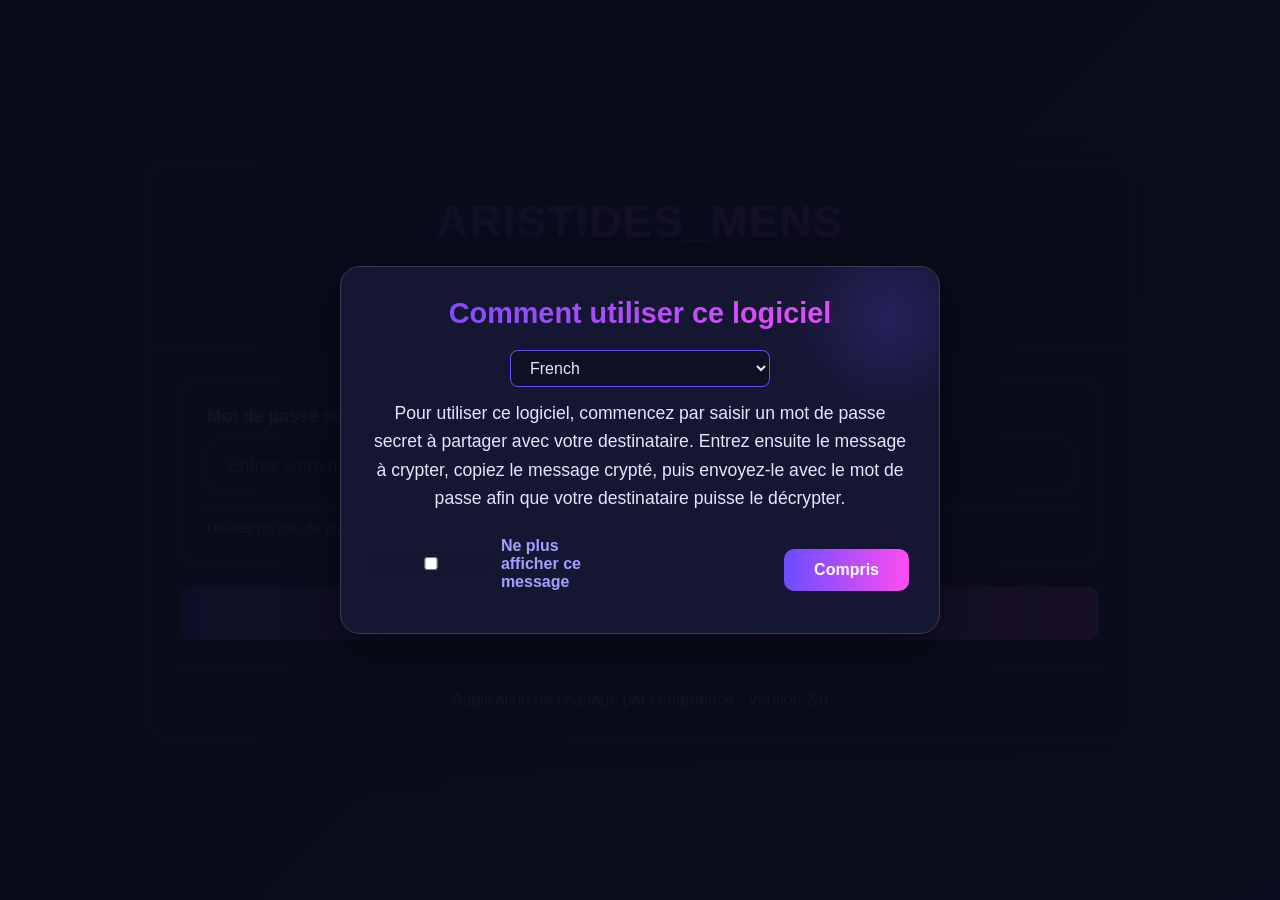
==== index.html @ c9a5294e "Update index.html" ====
<!DOCTYPE html>
<html lang="fr">
<head>
<meta charset="UTF-8"/>
<meta name="viewport" content="width=device-width, initial-scale=1.0"/>
<title>Crypto Congruence - Aristides Mens</title>
<link rel="stylesheet" href="https://cdnjs.cloudflare.com/ajax/libs/font-awesome/6.4.0/css/all.min.css"/>
<style>
:root{--primary:#0a0c1b;--secondary:#141632;--accent:#6a4dff;--accent-hover:#7d64ff;--accent2:#ff4df2;--accent2-hover:#ff6df4;--text:#e6e6ff;--border:#3a3c5a;--error:#ff4d7a;--success:#4dffb8;--warning:#ffd24d;--card-bg:rgba(20,22,50,0.7)}
*{margin:0;padding:0;box-sizing:border-box;font-family:'Segoe UI',Tahoma,Geneva,Verdana,sans-serif}
body{background:linear-gradient(135deg,#0a0c1b,#1a1c3a,#2a2c5a);min-height:100vh;display:flex;justify-content:center;align-items:center;padding:20px;color:var(--text)}
.container{width:100%;max-width:980px;background:var(--secondary);border-radius:20px;box-shadow:0 15px 35px rgba(0,0,0,0.5);overflow:hidden;border:1px solid var(--border);position:relative}
.container::before{content:'';position:absolute;top:-50%;left:-50%;width:200%;height:200%;background:radial-gradient(circle, rgba(106,77,255,0.1) 0%, transparent 70%);transform:rotate(30deg);z-index:0}
header{background:rgba(10,12,27,0.8);padding:25px;text-align:center;border-bottom:1px solid var(--border);position:relative;z-index:1;backdrop-filter:blur(5px)}
h1{font-size:2.8rem;letter-spacing:1px;font-weight:700;padding:10px 0;background:linear-gradient(90deg,var(--accent),var(--accent2));-webkit-background-clip:text;-webkit-text-fill-color:transparent;text-shadow:0 0 20px rgba(106,77,255,0.3)}
.language-container{margin:15px auto;text-align:center}
.lang-select{background:rgba(10,12,27,0.6);color:var(--text);border:1px solid var(--accent);border-radius:8px;padding:8px 15px;font-size:1rem;cursor:pointer;outline:none;transition:all 0.3s ease;width:260px}
.lang-select:hover{border-color:var(--accent2);box-shadow:0 0 10px rgba(255,77,242,0.3)}
.main-content{padding:30px;position:relative;z-index:1}
.card{background:var(--card-bg);border-radius:16px;padding:25px;margin-bottom:25px;border:1px solid var(--border);backdrop-filter:blur(5px);box-shadow:0 8px 20px rgba(0,0,0,0.2)}
label{display:block;margin-bottom:12px;font-weight:600;color:#a0a0ff;font-size:1.1rem}
input,textarea{width:100%;padding:16px 20px;border-radius:12px;border:1px solid var(--border);background:rgba(10,12,27,0.6);color:var(--text);font-size:1.1rem;outline:none;transition:all 0.3s ease;backdrop-filter:blur(5px)}
input:focus,textarea:focus{border-color:var(--accent);box-shadow:0 0 0 3px rgba(106,77,255,0.3)}
.btn{display:inline-block;padding:16px 32px;border:none;border-radius:12px;color:white;font-size:1.1rem;font-weight:600;cursor:pointer;transition:all 0.3s ease;text-align:center;text-decoration:none;position:relative;overflow:hidden;z-index:1;outline:none !important}
.btn::before{content:'';position:absolute;top:0;left:0;width:100%;height:100%;background:linear-gradient(90deg,var(--accent),var(--accent2));z-index:-1;transition:all 0.4s ease}
.btn:hover{transform:translateY(-3px);box-shadow:0 10px 25px rgba(106,77,255,0.4)}
.btn:active,.btn:focus{transform:translateY(0)}
.btn-block{display:block;width:100%}
.btn-secondary{background:transparent;border:1px solid var(--border);color:#a0a0ff}
.btn-secondary::before{background:rgba(20,22,50,0.8)}
.btn-secondary:hover{border-color:var(--accent2);box-shadow:0 10px 25px rgba(255,77,242,0.3)}
.result-box{background:rgba(10,12,27,0.6);border:1px solid var(--border);border-radius:12px;padding:20px;min-height:140px;color:var(--text);font-size:1.2rem;word-break:break-word;overflow-y:auto;max-height:250px;line-height:1.6;backdrop-filter:blur(5px);box-shadow:inset 0 0 15px rgba(0,0,0,0.2)}
.buttons{display:flex;gap:15px;margin-top:20px;margin-bottom:25px}
.flex-1{flex:1}
.hidden{display:none}
.copy-btn{margin-top:20px;background:transparent;border:1px solid var(--accent2);color:var(--accent2)}
.copy-btn::before{background:rgba(255,77,242,0.1)}
.copy-btn:hover{box-shadow:0 5px 20px rgba(255,77,242,0.3)}
.status{padding:12px;border-radius:8px;margin-top:15px;text-align:center;font-weight:600;background:rgba(10,12,27,0.7);border:1px solid var(--border);backdrop-filter:blur(5px)}
.status.success{border-color:var(--success);color:var(--success)}
.status.error{border-color:var(--error);color:var(--error)}
.modal{position:fixed;top:0;left:0;width:100%;height:100%;background:rgba(10,12,27,0.95);display:flex;justify-content:center;align-items:center;z-index:2000}
.modal-content{background:var(--secondary);width:90%;max-width:600px;border-radius:20px;padding:30px;border:1px solid var(--border);position:relative;overflow:hidden;box-shadow:0 20px 50px rgba(0,0,0,0.5)}
.modal-content::before{content:'';position:absolute;top:-50px;right:-50px;width:200px;height:200px;border-radius:50%;background:radial-gradient(circle,var(--accent),transparent 70%);opacity:0.2}
.modal h2{text-align:center;margin-bottom:20px;font-size:1.8rem;background:linear-gradient(90deg,var(--accent),var(--accent2));-webkit-background-clip:text;-webkit-text-fill-color:transparent}
.modal p{color:var(--text);font-size:1.1rem;line-height:1.6;margin-bottom:25px;text-align:center}
.modal-actions{display:flex;justify-content:space-between;align-items:center}
.dont-show{display:flex;align-items:center;gap:10px;color:#a0a0ff;font-size:1rem}
.modal-ok{padding:12px 30px;background:linear-gradient(90deg,var(--accent),var(--accent2));color:white;border:none;border-radius:10px;font-size:1rem;font-weight:600;cursor:pointer;transition:all 0.3s ease;outline:none !important}
.modal-ok:hover{transform:translateY(-3px);box-shadow:0 10px 25px rgba(106,77,255,0.4)}
.app-info{text-align:center;margin-top:30px;color:#a0a0ff;font-size:1rem;border-top:1px solid var(--border);padding-top:20px}
.crypto-animation{position:absolute;bottom:0;left:0;width:100%;height:100px;background:linear-gradient(transparent, rgba(106,77,255,0.05));z-index:0}
.password-strength{height:6px;border-radius:3px;margin-top:10px;background:var(--border);overflow:hidden}
.password-strength-fill{height:100%;width:0%;transition:width 0.3s ease;background:linear-gradient(90deg,var(--error),var(--warning),var(--success))}
@media (max-width:768px){.buttons{flex-direction:column}h1{font-size:2.2rem}.main-content{padding:20px}.modal-content{padding:20px}}
</style>
</head>
<body>
<div id="instructionModal" class="modal">
<div class="modal-content">
<h2 id="modalTitle">Comment utiliser ce logiciel</h2>
<div style="text-align:center;margin-bottom:12px;">
<select id="modalLangSelect" class="lang-select" aria-label="Language for instructions"></select>
</div>
<p id="modalText">Pour utiliser ce logiciel, commencez par saisir un mot de passe secret à partager avec votre destinataire. Entrez ensuite le message à crypter, copiez le message crypté, puis envoyez-le avec le mot de passe afin que votre destinataire puisse le décrypter.</p>
<div class="modal-actions">
<label class="dont-show">
<input type="checkbox" id="dontShowAgain"/>
<span id="dontShowLabel">Ne plus afficher ce message</span>
</label>
<button class="modal-ok" id="modalOk">Compris</button>
</div>
</div>
</div>
<div class="container">
<div class="crypto-animation"></div>
<header>
<h1>ARISTIDES_MENS</h1>
<div class="language-container">
<select id="langSelect" class="lang-select" aria-label="App language"></select>
</div>
</header>
<div id="page1" class="main-content">
<div class="card">
<label for="password" id="passwordLabel">Mot de passe secret</label>
<input type="password" id="password" placeholder="Entrez votre mot de passe ici" autocomplete="off"/>
<div class="password-strength">
<div class="password-strength-fill" id="passwordStrength"></div>
</div>
<div id="passwordHint" style="margin-top:10px;font-size:0.9rem;color:#a0a0ff;">Utilisez un mot de passe avec des lettres pour une sécurité optimale</div>
</div>
<button id="continueBtn" class="btn btn-block">Continuer vers le cryptage</button>
<div class="app-info">
<span id="appInfo">Application de cryptage par congruence - Version 2.0</span>
</div>
</div>
<div id="page2" class="main-content hidden">
<div class="card">
<label for="message" id="messageLabel">Message à crypter/décrypter</label>
<textarea id="message" placeholder="Entrez votre message ici" rows="4"></textarea>
</div>
<div class="buttons">
<button id="encodeBtn" class="btn flex-1">
<i class="fas fa-lock"></i> <span id="encodeLabel">Crypter</span>
</button>
<button id="decodeBtn" class="btn flex-1">
<i class="fas fa-lock-open"></i> <span id="decodeLabel">Décrypter</span>
</button>
</div>
<div class="card">
<label id="resultLabel">Résultat</label>
<div class="result-box" id="result"></div>
<button id="copyBtn" class="btn copy-btn">
<i class="fas fa-copy"></i> <span id="copyLabel">Copier le résultat</span>
</button>
<div id="status" class="status"></div>
</div>
<button id="backBtn" class="btn btn-secondary btn-block">
<i class="fas fa-arrow-left"></i> <span id="backLabel">Retour au mot de passe</span>
</button>
</div>
</div>
<script>
const translations={"fr":{"modalTitle":"Comment utiliser ce logiciel","modalText":"Pour utiliser ce logiciel, commencez par saisir un mot de passe secret à partager avec votre destinataire. Entrez ensuite le message à crypter, copiez le message crypté, puis envoyez-le avec le mot de passe afin que votre destinataire puisse le décrypter.","dontShowLabel":"Ne plus afficher ce message","passwordLabel":"Mot de passe secret","passwordPlaceholder":"Entrez votre mot de passe ici","continueBtn":"Continuer vers le cryptage","appInfo":"Application de cryptage par congruence - Version 2.0","messageLabel":"Message à crypter/décrypter","messagePlaceholder":"Entrez votre message ici","resultLabel":"Résultat","copyLabel":"Copier le résultat","encodeLabel":"Crypter","decodeLabel":"Décrypter","backLabel":"Retour au mot de passe","statusCopied":"Texte copié avec succès!","statusEncoded":"Message crypté avec succès!","statusDecoded":"Message décrypté avec succès!","statusPasswordRequired":"Veuillez entrer un mot de passe","statusMessageRequired":"Veuillez entrer un message","passwordHint":"Utilisez un mot de passe avec des lettres pour une sécurité optimale"},"en":{"modalTitle":"How to use this software","modalText":"To use this software, start by entering a secret password to share with your recipient. Then enter the message to encrypt, copy the encrypted message, and send it with the password so your recipient can decrypt it.","dontShowLabel":"Don't show this message again","passwordLabel":"Secret password","passwordPlaceholder":"Enter your password here","continueBtn":"Continue to encryption","appInfo":"Congruence encryption application - Version 2.0","messageLabel":"Message to encrypt/decrypt","messagePlaceholder":"Enter your message here","resultLabel":"Result","copyLabel":"Copy result","encodeLabel":"Encrypt","decodeLabel":"Decrypt","backLabel":"Back to password","statusCopied":"Text copied successfully!","statusEncoded":"Message encrypted successfully!","statusDecoded":"Message decrypted successfully!","statusPasswordRequired":"Please enter a password","statusMessageRequired":"Please enter a message","passwordHint":"Use a password with letters for optimal security"},"es":{"modalTitle":"Cómo utilizar este software","modalText":"Para usar este software, comience ingresando una contraseña secreta para compartir con su destinatario. Luego ingrese el mensaje a encriptar, copie el mensaje encriptado y envíelo con la contraseña para que su destinatario pueda desencriptarlo.","dontShowLabel":"No mostrar este mensaje nuevamente","passwordLabel":"Contraseña secreta","passwordPlaceholder":"Ingrese su contraseña aquí","continueBtn":"Continuar al cifrado","appInfo":"Aplicación de cifrado por congruencia - Versión 2.0","messageLabel":"Mensaje para cifrar/descifrar","messagePlaceholder":"Ingrese su mensaje aquí","resultLabel":"Resultado","copyLabel":"Copiar resultado","encodeLabel":"Cifrar","decodeLabel":"Descifrar","backLabel":"Volver a la contraseña","statusCopied":"¡Texto copiado con éxito!","statusEncoded":"¡Mensaje cifrado con éxito!","statusDecoded":"¡Mensaje descifrado con éxito!","statusPasswordRequired":"Por favor ingrese una contraseña","statusMessageRequired":"Por favor ingrese un mensaje","passwordHint":"Use una contraseña con letras para una seguridad óptima"},"de":{"modalTitle":"So verwenden Sie diese Software","modalText":"Um diese Software zu verwenden, geben Sie zunächst ein geheimes Passwort ein, das Sie mit Ihrem Empfänger teilen können. Geben Sie dann die zu verschlüsselnde Nachricht ein, kopieren Sie die verschlüsselte Nachricht und senden Sie sie mit dem Passwort, damit Ihr Empfänger sie entschlüsseln kann.","dontShowLabel":"Diese Nachricht nicht mehr anzeigen","passwordLabel":"Geheimes Passwort","passwordPlaceholder":"Geben Sie hier Ihr Passwort ein","continueBtn":"Zur Verschlüsselung fortfahren","appInfo":"Kongruenz-Verschlüsselungsanwendung - Version 2.0","messageLabel":"Zu verschlüsselnde/entschlüsselnde Nachricht","messagePlaceholder":"Geben Sie hier Ihre Nachricht ein","resultLabel":"Ergebnis","copyLabel":"Ergebnis kopieren","encodeLabel":"Verschlüsseln","decodeLabel":"Entschlüsseln","backLabel":"Zurück zum Passwort","statusCopied":"Text erfolgreich kopiert!","statusEncoded":"Nachricht erfolgreich verschlüsselt!","statusDecoded":"Nachricht erfolgreich entschlüsselt!","statusPasswordRequired":"Bitte geben Sie ein Passwort ein","statusMessageRequired":"Bitte geben Sie eine Nachricht ein","passwordHint":"Verwenden Sie ein Passwort mit Buchstaben für optimale Sicherheit"},"it":{"modalTitle":"Come utilizzare questo software","modalText":"Per utilizzare questo software, inizia inserendo una password segreta da condividere con il tuo destinatario. Quindi inserisci il messaggio da crittografare, copia il messaggio crittografato e invialo con la password in modo che il tuo destinatario possa decrittografarlo.","dontShowLabel":"Non mostrare più questo messaggio","passwordLabel":"Password segreta","passwordPlaceholder":"Inserisci la tua password qui","continueBtn":"Continua alla crittografia","appInfo":"Applicazione di crittografia per congruenza - Versione 2.0","messageLabel":"Messaggio da crittografare/decrittografare","messagePlaceholder":"Inserisci il tuo messaggio aquí","resultLabel":"Risultato","copyLabel":"Copia risultato","encodeLabel":"Crittografa","decodeLabel":"Decrittografa","backLabel":"Torna alla password","statusCopied":"Testo copiato con successo!","statusEncoded":"Messaggio crittografato con successo!","statusDecoded":"Messaggio decrittografato con successo!","statusPasswordRequired":"Si prega di inserire una password","statusMessageRequired":"Si prega di inserire un messaggio","passwordHint":"Utilizza una password con lettere per una sicurezza ottimale"},"pt":{"modalTitle":"Como usar este software","modalText":"Para usar este software, comece inserindo uma senha secreta para compartilhar com seu destinatário. Em seguida, insira a mensagem a ser criptografada, copie a mensagem criptografada e envie-a com a senha para que seu destinatário possa descriptografá-la.","dontShowLabel":"Não mostrar esta mensagem novamente","passwordLabel":"Senha secreta","passwordPlaceholder":"Digite sua senha aqui","continueBtn":"Continuar para criptografia","appInfo":"Aplicativo de criptografia por congruência - Versão 2.0","messageLabel":"Mensagem para criptografar/descriptografar","messagePlaceholder":"Digite sua mensagem aqui","resultLabel":"Resultado","copyLabel":"Copiar resultado","encodeLabel":"Criptografar","decodeLabel":"Descriptografar","backLabel":"Voltar à senha","statusCopied":"Texto copiado com sucesso!","statusEncoded":"Mensagem criptografada com sucesso!","statusDecoded":"Mensagem descriptografada com sucesso!","statusPasswordRequired":"Por favor, insira uma senha","statusMessageRequired":"Por favor, digite uma mensagem","passwordHint":"Use uma senha com letras para segurança ideal"},"ru":{"modalTitle":"Как использовать это программное обеспечение","modalText":"Чтобы использовать это программное обеспечение, начните с ввода секретного пароля, которым вы поделитесь с получателем. Затем введите сообщение для шифрования, скопируйте зашифрованное сообщение и отправьте его с паролем, чтобы получатель мог его расшифровать.","dontShowLabel":"Не показывать это сообщение снова","passwordLabel":"Секретный пароль","passwordPlaceholder":"Введите ваш пароль здесь","continueBtn":"Перейти к шифрованию","appInfo":"Приложение для шифрования по конгруэнтности - Версия 2.0","messageLabel":"Сообщение для шифрования/дешифрования","messagePlaceholder":"Введите ваше сообщение здесь","resultLabel":"Результат","copyLabel":"Копировать результат","encodeLabel":"Зашифровать","decodeLabel":"Расшифровать","backLabel":"Вернуться к паролю","statusCopied":"Текст успешно скопирован!","statusEncoded":"Сообщение успешно зашифровано!","statusDecoded":"Сообщение успешно расшифровано!","statusPasswordRequired":"Пожалуйста, введите пароль","statusMessageRequired":"Пожалуйста, введите сообщение","passwordHint":"Используйте пароль с буквами для оптимальной безопасности"},"zh":{"modalTitle":"如何使用此软件","modalText":"要使用此软件，请首先输入要与收件人共享的密码。然后输入要加密的消息，复制加密的消息，并将其与密码一起发送，以便收件人可以解密它。","dontShowLabel":"不再显示此消息","passwordLabel":"秘密密码","passwordPlaceholder":"在此输入您的密码","continueBtn":"继续加密","appInfo":"同余加密应用程序 - 版本 2.0","messageLabel":"要加密/解密的消息","messagePlaceholder":"在此输入您的消息","resultLabel":"结果","copyLabel":"复制结果","encodeLabel":"加密","decodeLabel":"解密","backLabel":"返回密码","statusCopied":"文本复制成功！","statusEncoded":"消息加密成功！","statusDecoded":"消息解密成功！","statusPasswordRequired":"请输入密码","statusMessageRequired":"请输入消息","passwordHint":"使用带字母的密码以获得最佳安全性"},"ja":{"modalTitle":"ソフトウェアの使用方法","modalText":"このソフトウェアを使用するには、まず受信者と共有する秘密のパスワードを入力します。次に、暗号化するメッセージを入力し、暗号化されたメッセージをコピーして、受信者が復号できるようにパスワードと一緒に送信します。","dontShowLabel":"このメッセージを再表示しない","passwordLabel":"秘密のパスワード","passwordPlaceholder":"ここにパスワードを入力してください","continueBtn":"暗号化に進む","appInfo":"合同暗号化アプリケーション - バージョン 2.0","messageLabel":"暗号化/復号するメッセージ","messagePlaceholder":"ここにメッセージを入力してください","resultLabel":"結果","copyLabel":"結果をコピー","encodeLabel":"暗号化","decodeLabel":"復号","backLabel":"パスワードに戻る","statusCopied":"テキストが正常にコピーされました！","statusEncoded":"メッセージが正常に暗号化されました！","statusDecoded":"メッセージが正常に復号されました！","statusPasswordRequired":"パスワードを入力してください","statusMessageRequired":"メッセージを入力してください","passwordHint":"最適なセキュリティのために文字を含むパスワードを使用してください"},"ar":{"modalTitle":"كيفية استخدام هذا البرنامج","modalText":"لاستخدام هذا البرنامج، ابدأ بإدخال كلمة مرور سرية لمشاركتها مع المستلم. ثم أدخل الرسالة المراد تشفيرها، وانسخ الرسالة المشفرة، وأرسلها مع كلمة المرور حتى يتمكن المستلم من فك تشفيرها.","dontShowLabel":"عدم إظهار هذه الرسالة مرة أخرى","passwordLabel":"كلمة مرور سرية","passwordPlaceholder":"أدخل كلمة المرور هنا","continueBtn":"المتابعة إلى التشفير","appInfo":"تطبيق التشفير بالتطابق - الإصدار 2.0","messageLabel":"رسالة للتشفير/فك التشفير","messagePlaceholder":"أدخل رسالتك هنا","resultLabel":"النتيجة","copyLabel":"نسخ النتيجة","encodeLabel":"تشفير","decodeLabel":"فك التشفير","backLabel":"العودة إلى كلمة المرور","statusCopied":"تم نسخ النص بنجاح!","statusEncoded":"تم تشفير الرسالة بنجاح!","statusDecoded":"تم فك تشفير الرسالة بنجاح!","statusPasswordRequired":"الرجاء إدخال كلمة مرور","statusMessageRequired":"الرجاء إدخال رسالة","passwordHint":"استخدم كلمة مرور تحتوي على أحرف لأفضل أمان"}};
const googleTranslateLanguages=[{"code":"auto","name":"Auto Detect"},{"code":"af","name":"Afrikaans"},{"code":"sq","name":"Albanian"},{"code":"am","name":"Amharic"},{"code":"ar","name":"Arabic"},{"code":"hy","name":"Armenian"},{"code":"az","name":"Azerbaijani"},{"code":"eu","name":"Basque"},{"code":"be","name":"Belarusian"},{"code":"bn","name":"Bengali"},{"code":"bs","name":"Bosnian"},{"code":"bg","name":"Bulgarian"},{"code":"ca","name":"Catalan"},{"code":"ceb","name":"Cebuano"},{"code":"ny","name":"Chichewa"},{"code":"zh-CN","name":"Chinese (Simplified)"},{"code":"zh-TW","name":"Chinese (Traditional)"},{"code":"co","name":"Corsican"},{"code":"hr","name":"Croatian"},{"code":"cs","name":"Czech"},{"code":"da","name":"Danish"},{"code":"nl","name":"Dutch"},{"code":"en","name":"English"},{"code":"eo","name":"Esperanto"},{"code":"et","name":"Estonian"},{"code":"tl","name":"Filipino"},{"code":"fi","name":"Finnish"},{"code":"fr","name":"French"},{"code":"fy","name":"Frisian"},{"code":"gl","name":"Galician"},{"code":"ka","name":"Georgian"},{"code":"de","name":"German"},{"code":"el","name":"Greek"},{"code":"gu","name":"Gujarati"},{"code":"ht","name":"Haitian Creole"},{"code":"ha","name":"Hausa"},{"code":"haw","name":"Hawaiian"},{"code":"iw","name":"Hebrew"},{"code":"hi","name":"Hindi"},{"code":"hmn","name":"Hmong"},{"code":"hu","name":"Hungarian"},{"code":"is","name":"Icelandic"},{"code":"ig","name":"Igbo"},{"code":"id","name":"Indonesian"},{"code":"ga","name":"Irish"},{"code":"it","name":"Italian"},{"code":"ja","name":"Japanese"},{"code":"jw","name":"Javanese"},{"code":"kn","name":"Kannada"},{"code":"kk","name":"Kazakh"},{"code":"km","name":"Khmer"},{"code":"rw","name":"Kinyarwanda"},{"code":"ko","name":"Korean"},{"code":"ku","name":"Kurdish (Kurmanji)"},{"code":"ky","name":"Kyrgyz"},{"code":"lo","name":"Lao"},{"code":"la","name":"Latin"},{"code":"lv","name":"Latvian"},{"code":"lt","name":"Lithuanian"},{"code":"lb","name":"Luxembourgish"},{"code":"mk","name":"Macedonian"},{"code":"mg","name":"Malagasy"},{"code":"ms","name":"Malay"},{"code":"ml","name":"Malayalam"},{"code":"mt","name":"Maltese"},{"code":"mi","name":"Maori"},{"code":"mr","name":"Marathi"},{"code":"mn","name":"Mongolian"},{"code":"my","name":"Myanmar (Burmese)"},{"code":"ne","name":"Nepali"},{"code":"no","name":"Norwegian"},{"code":"or","name":"Odia"},{"code":"ps","name":"Pashto"},{"code":"fa","name":"Persian"},{"code":"pl","name":"Polish"},{"code":"pt","name":"Portuguese"},{"code":"pa","name":"Punjabi"},{"code":"ro","name":"Romanian"},{"code":"ru","name":"Russian"},{"code":"sm","name":"Samoan"},{"code":"gd","name":"Scots Gaelic"},{"code":"sr","name":"Serbian"},{"code":"st","name":"Sesotho"},{"code":"sn","name":"Shona"},{"code":"sd","name":"Sindhi"},{"code":"si","name":"Sinhala"},{"code":"sk","name":"Slovak"},{"code":"sl","name":"Slovenian"},{"code":"so","name":"Somali"},{"code":"es","name":"Spanish"},{"code":"su","name":"Sundanese"},{"code":"sw","name":"Swahili"},{"code":"sv","name":"Swedish"},{"code":"tg","name":"Tajik"},{"code":"ta","name":"Tamil"},{"code":"tt","name":"Tatar"},{"code":"te","name":"Telugu"},{"code":"th","name":"Thai"},{"code":"tr","name":"Turkish"},{"code":"tk","name":"Turkmen"},{"code":"uk","name":"Ukrainian"},{"code":"ur","name":"Urdu"},{"code":"ug","name":"Uyghur"},{"code":"uz","name":"Uzbek"},{"code":"vi","name":"Vietnamese"},{"code":"cy","name":"Welsh"},{"code":"xh","name":"Xhosa"},{"code":"yi","name":"Yiddish"},{"code":"yo","name":"Yoruba"},{"code":"zu","name":"Zulu"},{"code":"ak","name":"Akan"},{"code":"ace","name":"Acehnese"},{"code":"ach","name":"Acholi"},{"code":"ada","name":"Adangme"},{"code":"ady","name":"Adyghe"},{"code":"aa","name":"Afar"},{"code":"ay","name":"Aymara"},{"code":"azb","name":"Azerbaijani (Cyrillic)"},{"code":"bal","name":"Baluchi"},{"code":"bm","name":"Bambara"},{"code":"bas","name":"Basaa"},{"code":"eu-xx","name":"Batak Karo"},{"code":"bcc","name":"Balochi (Southern)"},{"code":"be-tarask","name":"Belarusian (TARASK)"},{"code":"bem","name":"Bemba"},{"code":"bez","name":"Bena"},{"code":"bho","name":"Bhojpuri"},{"code":"bik","name":"Bikol"},{"code":"bin","name":"Bini"},{"code":"bis","name":"Bislama"},{"code":"br","name":"Breton"},{"code":"brx","name":"Bodo"},{"code":"bs-Cyrl","name":"Bosnian (Cyrillic)"},{"code":"bua","name":"Buryat"},{"code":"ca-ES-valencia","name":"Catalan (Valencian)"},{"code":"cbk-zam","name":"Cebuano (Zamboanga)"},{"code":"cha","name":"Chamorro"},{"code":"chr","name":"Cherokee"},{"code":"chy","name":"Cheyenne"},{"code":"chy-Cyrl","name":"Chuvash (Cyrillic)"},{"code":"crh","name":"Crimean Tatar (Latin)"},{"code":"crh-cyrl","name":"Crimean Tatar (Cyrillic)"},{"code":"cv","name":"Chuvash"},{"code":"dak","name":"Dakota"},{"code":"dav","name":"Taita"},{"code":"dje","name":"Zarma"},{"code":"doi","name":"Dogri"},{"code":"dz","name":"Dzongkha"},{"code":"ebu","name":"Embu"},{"code":"ee","name":"Ewe"},{"code":"ewo","name":"Ewondo"},{"code":"ff","name":"Fulah"},{"code":"fj","name":"Fijian"},{"code":"fon","name":"Fon"},{"code":"fur","name":"Friulian"},{"code":"ga-IE","name":"Irish (Ireland)"},{"code":"gil","name":"Gilbertese"},{"code":"gla","name":"Scottish Gaelic"},{"code":"gn","name":"Guarani"},{"code":"guz","name":"Gusii"},{"code":"hak","name":"Hakka"},{"code":"haw","name":"Hawaiian"},{"code":"hme","name":"Hmong Njua"},{"code":"ia","name":"Interlingua"},{"code":"ilo","name":"Ilocano"},{"code":"jv-Java","name":"Javanese (Java script)"},{"code":"kea","name":"Kabuverdianu"},{"code":"kaj","name":"Jju"},{"code":"kam","name":"Kamba"},{"code":"kaw","name":"Kawi"},{"code":"kbd","name":"Kabardian"},{"code":"kbp","name":"Kabiye"},{"code":"kha","name":"Khasi"},{"code":"khq","name":"Koyra Chiini"},{"code":"ki","name":"Kikuyu"},{"code":"kj","name":"Kuanyama"},{"code":"kkj","name":"Kako"},{"code":"kln","name":"Kalenjin"},{"code":"kmr","name":"Northern Kurdish (Kurmanji)"},{"code":"koi","name":"Komi-Permyak"},{"code":"krc","name":"Karachay-Balkar"},{"code":"krl","name":"Karelian"},{"code":"ksh","name":"Ripuarian"},{"code":"ks","name":"Kashmiri"},{"code":"ku-Arab","name":"Kurdish (Sorani)"},{"code":"kum","name":"Kumyk"},{"code":"kv","name":"Komi"},{"code":"lad","name":"Ladino"},{"code":"lag","name":"Langi"},{"code":"lb-LU","name":"Luxembourgish (Luxembourg)"},{"code":"lg","name":"Ganda"},{"code":"li","name":"Limburgish"},{"code":"ln","name":"Lingala"},{"code":"loz","name":"Lozi"},{"code":"lrc","name":"Northern Luri"},{"code":"lus","name":"Mizo"},{"code":"mag","name":"Magahi"},{"code":"mai","name":"Maithili"},{"code":"mak","name":"Makasar"},{"code":"mdf","name":"Moksha"},{"code":"men","name":"Mende"},{"code":"mfe","name":"Morisyen"},{"code":"mgh","name":"Makhuwa-Meetto"},{"code":"mgo","name":"Metaʼ"},{"code":"mwr","name":"Marwari"},{"code":"myv","name":"Erzya"},{"code":"na","name":"Nauru"},{"code":"nan","name":"Min Nan"},{"code":"nap","name":"Neapolitan"},{"code":"nds","name":"Low German"},{"code":"ng","name":"Ndonga"},{"code":"niu","name":"Niuean"},{"code":"nnh","name":"Ngiemboon"},{"code":"nus","name":"Nuer"},{"code":"nyn","name":"Nyankole"},{"code":"oc","name":"Occitan"},{"code":"om","name":"Oromo"},{"code":"os","name":"Ossetian"},{"code":"pa-Arab","name":"Punjabi (Shahmukhi)"},{"code":"pag","name":"Pangasinan"},{"code":"pal","name":"Pahlavi"},{"code":"pau","name":"Palauan"},{"code":"pcm","name":"Nigerian Pidgin"},{"code":"pi","name":"Pali"},{"code":"pl-PL","name":"Polish (Poland)"},{"code":"pon","name":"Pohnpeian"},{"code":"prg","name":"Prussian"},{"code":"quc","name":"K'iche'"},{"code":"rwk","name":"Rwa"},{"code":"sa","name":"Sanskrit"},{"code":"sah","name":"Sakha"},{"code":"sat","name":"Santali"},{"code":"sbp","name":"Sangu"},{"code":"sc","name":"Sardinian"},{"code":"sdh","name":"Southern Kurdish"},{"code":"se","name":"Northern Sami"},{"code":"seh","name":"Sena"},{"code":"ses","name":"Koyraboro Senni"},{"code":"sga","name":"Old Irish"},{"code":"shi","name":"Tachelhit"},{"code":"shn","name":"Shan"},{"code":"sid","name":"Sidamo"},{"code":"skr","name":"Saraiki"},{"code":"sma","name":"Southern Sami"},{"code":"smn","name":"Inari Sami"},{"code":"sn-ZW","name":"Shona (Zimbabwe)"},{"code":"snw","name":"Sena (Mozambique)"},{"code":"so-SO","name":"Somali (Somalia)"},{"code":"sr-Latn","name":"Serbian (Latin)"},{"code":"srn","name":"Sranan Tongo"},{"code":"ss","name":"Swati"},{"code":"stq","name":"Saterland Frisian"},{"code":"su-ID","name":"Sundanese (Indonesia)"},{"code":"sux","name":"Sumerian"},{"code":"swa","name":"Swahili (alternative)"},{"code":"swb","name":"Comorian"},{"code":"syc","name":"Classical Syriac"},{"code":"tet","name":"Tetum"},{"code":"tig","name":"Tigre"},{"code":"tiv","name":"Tiv"},{"code":"tkl","name":"Tokelauan"},{"code":"tlh","name":"Klingon"},{"code":"tn","name":"Tswana"},{"code":"to","name":"Tongan"},{"code":"tog","name":"Tonga (Nyasa)"},{"code":"tpi","name":"Tok Pisin"},{"code":"tum","name":"Tumbuka"},{"code":"tvl","name":"Tuvaluan"},{"code":"ty","name":"Tahitian"},{"code":"tzm","name":"Central Atlas Tamazight"},{"code":"udm","name":"Udmurt"},{"code":"ve","name":"Venda"},{"code":"vls","name":"West Flemish"},{"code":"wa","name":"Walloon"},{"code":"wal","name":"Wolaytta"},{"code":"war","name":"Waray"},{"code":"wo","name":"Wolof"},{"code":"xh-ZA","name":"Xhosa (South Africa)"},{"code":"xmf","name":"Mingrelian"},{"code":"yo-NG","name":"Yoruba (Nigeria)"},{"code":"zea","name":"Zeelandic"},{"code":"zh-yue","name":"Cantonese"},{"code":"zu-ZA","name":"Zulu (South Africa)"}];
const languageDataBase={"en":{"alphabet":"ABCDEFGHIJKLMNOPQRSTUVWXYZ","symbolMap":{"A":"+","B":"#","C":"°","D":"√","E":"\\","F":"™","G":"]","H":"÷","I":"π","J":"{","K":"&","L":"^","M":"§","N":"¥","O":"∆","P":"£","Q":"¢","R":"%","S":"~","T":"©","U":"-","V":"•","W":"€","X":"®","Y":"✓","Z":"|"}},"fr":{"alphabet":"ABCDEFGHIJKLMNOPQRSTUVWXYZÀÂÄÇÉÈÊËÎÏÔÖÙÛÜŸÆŒ","symbolMap":{"A":"+","B":"#","C":"°","D":"√","E":"\\","F":"™","G":"]","H":"÷","I":"π","J":"{","K":"&","L":"^","M":"§","N":"¥","O":"∆","P":"£","Q":"¢","R":"%","S":"~","T":"©","U":"-","V":"•","W":"€","X":"®","Y":"✓","Z":"|","À":"α","Â":"β","Ä":"γ","Ç":"δ","É":"ε","È":"ζ","Ê":"η","Ë":"θ","Î":"ι","Ï":"κ","Ô":"λ","Ö":"μ","Ù":"ν","Û":"ξ","Ü":"ο","Ÿ":"π","Æ":"ρ","Œ":"σ"}},"es":{"alphabet":"ABCDEFGHIJKLMNOPQRSTUVWXYZÑÁÉÍÓÚÜ","symbolMap":{"A":"+","B":"#","C":"°","D":"√","E":"\\","F":"™","G":"]","H":"÷","I":"π","J":"{","K":"&","L":"^","M":"§","N":"¥","O":"∆","P":"£","Q":"¢","R":"%","S":"~","T":"©","U":"-","V":"•","W":"€","X":"®","Y":"✓","Z":"|","Ñ":"α","Á":"β","É":"γ","Í":"δ","Ó":"ε","Ú":"ζ","Ü":"η"}},"de":{"alphabet":"ABCDEFGHIJKLMNOPQRSTUVWXYZÄÖÜẞ","symbolMap":{"A":"+","B":"#","C":"°","D":"√","E":"\\","F":"™","G":"]","H":"÷","I":"π","J":"{","K":"&","L":"^","M":"§","N":"¥","O":"∆","P":"£","Q":"¢","R":"%","S":"~","T":"©","U":"-","V":"•","W":"€","X":"®","Y":"✓","Z":"|","Ä":"α","Ö":"β","Ü":"γ","ẞ":"δ"}},"it":{"alphabet":"ABCDEFGHIJKLMNOPQRSTUVWXYZÀÈÉÌÍÎÓÒÙ","symbolMap":{"A":"+","B":"#","C":"°","D":"√","E":"\\","F":"™","G":"]","H":"÷","I":"π","J":"{","K":"&","L":"^","M":"§","N":"¥","O":"∆","P":"£","Q":"¢","R":"%","S":"~","T":"©","U":"-","V":"•","W":"€","X":"®","Y":"✓","Z":"|","À":"α","È":"β","É":"γ","Ì":"δ","Í":"ε","Î":"ζ","Ó":"η","Ò":"θ","Ù":"ι"}},"pt":{"alphabet":"ABCDEFGHIJKLMNOPQRSTUVWXYZÇÁÀÂÃÉÊÍÓÔÕÚ","symbolMap":{"A":"+","B":"#","C":"°","D":"√","E":"\\","F":"™","G":"]","H":"÷","I":"π","J":"{","K":"&","L":"^","M":"§","N":"¥","O":"∆","P":"£","Q":"¢","R":"%","S":"~","T":"©","U":"-","V":"•","W":"€","X":"®","Y":"✓","Z":"|","Ç":"α","Á":"β","À":"γ","Â":"δ","Ã":"ε","É":"ζ","Ê":"η","Í":"θ","Ó":"ι","Ô":"κ","Õ":"λ","Ú":"μ"}},"ru":{"alphabet":"АБВГДЕЁЖЗИЙКЛМНОПРСТУФХЦЧШЩЪЫЬЭЮЯ","symbolMap":{"А":"+","Б":"#","В":"°","Г":"√","Д":"\\","Е":"™","Ё":"]","Ж":"÷","З":"π","И":"{","Й":"&","К":"^","Л":"§","М":"¥","Н":"∆","О":"£","П":"¢","Р":"%","С":"~","Т":"©","У":"-","Ф":"•","Х":"€","Ц":"®","Ч":"✓","Ш":"|","Щ":"α","Ъ":"β","Ы":"γ","Ь":"δ","Э":"ε","Ю":"ζ","Я":"η"}},"zh":{"alphabet":"ABCDEFGHIJKLMNOPQRSTUVWXYZĀÁǍÀĒÉĚÈĪÍǏÌŌÓǑÒŪÚǓÙǕǗǙǛ","symbolMap":{"A":"+","B":"#","C":"°","D":"√","E":"\\","F":"™","G":"]","H":"÷","I":"π","J":"{","K":"&","L":"^","M":"§","N":"¥","O":"∆","P":"£","Q":"¢","R":"%","S":"~","T":"©","U":"-","V":"•","W":"€","X":"®","Y":"✓","Z":"|","Ā":"α","Á":"β","Ǎ":"γ","À":"δ","Ē":"ε","É":"ζ","Ě":"η","È":"θ","Ī":"ι","Í":"κ","Ǐ":"λ","Ì":"μ","Ō":"ν","Ó":"ξ","Ǒ":"ο","Ò":"π","Ū":"ρ","Ú":"σ","Ǔ":"τ","Ù":"υ","Ǖ":"φ","Ǘ":"χ","Ǚ":"ψ","Ǜ":"ω"}},"ja":{"alphabet":"ABCDEFGHIJKLMNOPQRSTUVWXYZĀĒĪŌŪ","symbolMap":{"A":"+","B":"#","C":"°","D":"√","E":"\\","F":"™","G":"]","H":"÷","I":"π","J":"{","K":"&","L":"^","M":"§","N":"¥","O":"∆","P":"£","Q":"¢","R":"%","S":"~","T":"©","U":"-","V":"•","W":"€","X":"®","Y":"✓","Z":"|","Ā":"α","Ē":"β","Ī":"γ","Ō":"δ","Ū":"ε"}},"ar":{"alphabet":"ابتثجحخدذرزسشصضطظعغفقكلمنهوي","symbolMap":{"ا":"+","ب":"#","ت":"°","ث":"√","ج":"\\","ح":"™","خ":"]","د":"÷","ذ":"π","ر":"{","ز":"&","س":"^","ش":"§","ص":"¥","ض":"∆","ط":"£","ظ":"¢","ع":"%","غ":"~","ف":"©","ق":"-","ك":"•","ل":"€","م":"®","ن":"✓","ه":"|","و":"α","ي":"β"}}};
let currentPassword='';
let currentLang='fr';
function gcd(a,b){if(b===0)return Math.abs(a);return gcd(b,a%b)}
function getCoprimes(m){const c=[];for(let i=1;i<m;i++){if(gcd(i,m)===1)c.push(i)}return c}
function modInverse(a,mod){a=((a%mod)+mod)%mod;for(let x=1;x<mod;x++){if((a*x)%mod===1)return x}return 1}
function expandLanguageData(){for(const k of Object.keys(languageDataBase)){const data=languageDataBase[k];if(data.__expanded)continue;const upper=Array.from(data.alphabet);let lower=upper.map(ch=>{try{return ch.toLowerCase()}catch(e){return ch}});if(lower.join('')===upper.join(''))lower=upper.slice();data.alphabet=upper.join('')+lower.join('');if(!data.symbolMap)data.symbolMap={};const lowerSymbols=generateSymbolPool();for(let i=0;i<lower.length;i++){const low=lower[i];if(data.symbolMap[low])continue;const up=upper[i%upper.length];let candidate=lowerSymbols[i%lowerSymbols.length];if(candidate===data.symbolMap[up])candidate=lowerSymbols[(i+1)%lowerSymbols.length];data.symbolMap[low]=candidate}data.__expanded=true}}
function generateSymbolPool(){const pool=[];for(let cp=0x2800;cp<=0x28FF;cp++){pool.push(String.fromCharCode(cp))}const extras=['✦','✧','✪','✫','✬','✭','✮','✯','★','☆','☉','☼','☀','☁','♫','♪','☾','☽','✶','✷'];for(const e of extras)pool.push(e);return pool}
function generateLargeAlphabet(){const set=[];function addRange(a,b){for(let i=a;i<=b;i++){const ch=String.fromCharCode(i);if(/\p{L}/u.test(ch))set.push(ch)}}addRange(0x0041,0x024F);addRange(0x0370,0x03FF);addRange(0x0400,0x04FF);addRange(0x0530,0x058F);addRange(0x0590,0x05FF);addRange(0x0600,0x06FF);addRange(0x0900,0x097F);addRange(0x0980,0x09FF);addRange(0x0A00,0x0A7F);addRange(0x0B80,0x0BFF);addRange(0x0C00,0x0C7F);addRange(0x0C80,0x0CFF);addRange(0x0D00,0x0D7F);addRange(0x0E00,0x0E7F);addRange(0x10A0,0x10FF);for(let i=0x4E00;i<=0x4EFF;i++){const ch=String.fromCharCode(i);if(/\p{L}/u.test(ch))set.push(ch)}const uniq=[];for(const ch of set){if(!uniq.includes(ch))uniq.push(ch)}const upper=[];for(const ch of uniq){try{const u=ch.toUpperCase();const l=ch.toLowerCase();if(!upper.includes(u))upper.push(u);if(!upper.includes(l))upper.push(l)}catch(e){if(!upper.includes(ch))upper.push(ch)}}return upper}
function dynamicAlphabetForLanguage(code){expandLanguageData();const base=languageDataBase[code];if(base) return base.alphabet.split('');const generated=generateLargeAlphabet();return generated}
function generateSymbolForIndex(i){const pool=[];for(let cp=0x2800;cp<=0x28FF;cp++)pool.push(String.fromCharCode(cp));const extras=['✦','✧','✪','✫','✬','✭','✮','✯','★','☆','☉','☼','☀','☁','♫','♪','☾','☽','✶','✷'];for(const e of extras)pool.push(e);const p=pool.length;const q=Math.floor(i/p);const r=i%p;return (q===0)?pool[r]:(pool[r]+q.toString(36)) }
function buildLanguageMapping(code){const alphabetArr=dynamicAlphabetForLanguage(code);const symbolMap={};for(let i=0;i<alphabetArr.length;i++){const ch=alphabetArr[i];if(languageDataBase[code]&&languageDataBase[code].symbolMap&&languageDataBase[code].symbolMap[ch]){symbolMap[ch]=languageDataBase[code].symbolMap[ch];continue}symbolMap[ch]=generateSymbolForIndex(i)}return {alphabet:alphabetArr,symbolMap}}
function calculateAB(password,alphabetSize){let firstLetterValue=3;let total=0;let hasLetters=false;const alphabetArr=dynamicAlphabetForLanguage(currentLang);for(const ch of password){let idx=alphabetArr.indexOf(ch);if(idx!==-1){if(!hasLetters){firstLetterValue=idx;hasLetters=true}total+=idx;continue}const up=alphabetArr.indexOf(ch.toUpperCase());const low=alphabetArr.indexOf(ch.toLowerCase());if(up!==-1){if(!hasLetters){firstLetterValue=up;hasLetters=true}total+=up;continue}if(low!==-1){if(!hasLetters){firstLetterValue=low;hasLetters=true}total+=low;continue}if(/[0-9]/.test(ch)){total+=parseInt(ch,10)}else{total+=ch.charCodeAt(0)%alphabetSize}}const coprimes=getCoprimes(alphabetSize);if(coprimes.length===0)return {a:1,b:total%alphabetSize};const a=coprimes[firstLetterValue%coprimes.length];const b=total%alphabetSize;return {a,b}}
function encode(text,password){const mapping=buildLanguageMapping(currentLang);const alphabetArr=mapping.alphabet;const alphabetSize=alphabetArr.length;const {a,b}=calculateAB(password,alphabetSize);let result='';const symbolMap=mapping.symbolMap;for(const ch of text){let index=alphabetArr.indexOf(ch);if(index===-1){const up=alphabetArr.indexOf(ch.toUpperCase());const low=alphabetArr.indexOf(ch.toLowerCase());index=(up!==-1?up:(low!==-1?low:-1))}if(index!==-1){const x=index;const y=(a*x+b)%alphabetSize;const codedLetter=alphabetArr[y];const sym=symbolMap[codedLetter];result+= (sym!==undefined && sym!==null)?sym:codedLetter}else{result+=ch}}return result}
function decode(text,password){const mapping=buildLanguageMapping(currentLang);const alphabetArr=mapping.alphabet;const alphabetSize=alphabetArr.length;const {a,b}=calculateAB(password,alphabetSize);const aInv=modInverse(a,alphabetSize);const reverseSymbolMap={};for(const [k,v] of Object.entries(mapping.symbolMap)){reverseSymbolMap[v]=k}let result='';for(const ch of text){if(reverseSymbolMap[ch]){const codedLetter=reverseSymbolMap[ch];const y=alphabetArr.indexOf(codedLetter);if(y!==-1){let x=(aInv*(y-b))%alphabetSize;if(x<0)x+=alphabetSize;result+=alphabetArr[x]}else{result+=ch}}else{result+=ch}}return result}
function applyTranslations(lang){currentLang=lang;const t=translations[lang]||translations['en'];document.getElementById('modalTitle').textContent=t.modalTitle;document.getElementById('modalText').textContent=t.modalText;document.getElementById('dontShowLabel').textContent=t.dontShowLabel;document.getElementById('passwordLabel').textContent=t.passwordLabel;document.getElementById('password').placeholder=t.passwordPlaceholder;document.getElementById('continueBtn').innerHTML=t.continueBtn;document.getElementById('appInfo').textContent=t.appInfo;document.getElementById('messageLabel').textContent=t.messageLabel;document.getElementById('message').placeholder=t.messagePlaceholder;document.getElementById('resultLabel').textContent=t.resultLabel;document.getElementById('copyLabel').textContent=t.copyLabel;document.getElementById('encodeLabel').textContent=t.encodeLabel;document.getElementById('decodeLabel').textContent=t.decodeLabel;document.getElementById('backLabel').textContent=t.backLabel;document.getElementById('passwordHint').textContent=t.passwordHint}
function populateLanguageSelectors(){const headerSel=document.getElementById('langSelect');const modalSel=document.getElementById('modalLangSelect');headerSel.innerHTML='';modalSel.innerHTML='';for(const item of googleTranslateLanguages){const opt1=document.createElement('option');opt1.value=item.code;opt1.textContent=item.name;headerSel.appendChild(opt1);const opt2=document.createElement('option');opt2.value=item.code;opt2.textContent=item.name;modalSel.appendChild(opt2)}if([...headerSel.options].some(o=>o.value===currentLang)===false)currentLang='fr';headerSel.value=currentLang;modalSel.value=currentLang;headerSel.addEventListener('change',function(){const lang=this.value;modalSel.value=lang;applyTranslations(lang)});modalSel.addEventListener('change',function(){const lang=this.value;headerSel.value=lang;applyTranslations(lang)})}
function checkPasswordStrength(password){let strength=0;if(password.length>0)strength+=20;if(password.length>5)strength+=20;if(/[a-zA-Z]/.test(password))strength+=20;if(/[0-9]/.test(password))strength+=20;if(/[^a-zA-Z0-9]/.test(password))strength+=20;document.getElementById('passwordStrength').style.width=strength+'%'}
function showStatus(message,type){const statusEl=document.getElementById('status');statusEl.textContent=message;statusEl.className='status '+type;setTimeout(()=>{statusEl.textContent='';statusEl.className='status'},3000)}
document.addEventListener('DOMContentLoaded',function(){populateLanguageSelectors();if(localStorage.getItem('hidePrompt')!=='true'){document.getElementById('instructionModal').style.display='flex'}document.getElementById('password').value='';document.getElementById('message').value='';document.getElementById('result').innerText='';document.getElementById('password').addEventListener('input',function(){checkPasswordStrength(this.value)});applyTranslations(currentLang);document.getElementById('modalOk').addEventListener('click',function(){if(document.getElementById('dontShowAgain').checked){localStorage.setItem('hidePrompt','true')}document.getElementById('instructionModal').style.display='none'});document.getElementById('continueBtn').addEventListener('click',function(){const password=document.getElementById('password').value;const t=translations[currentLang]||translations['en'];if(!password){showStatus(t.statusPasswordRequired,'error');return}currentPassword=password;document.getElementById('page1').classList.add('hidden');document.getElementById('page2').classList.remove('hidden');document.getElementById('message').focus()});document.getElementById('backBtn').addEventListener('click',function(){document.getElementById('page2').classList.add('hidden');document.getElementById('page1').classList.remove('hidden');document.getElementById('password').value='';document.getElementById('message').value='';document.getElementById('result').innerText='';document.getElementById('status').innerText='';document.getElementById('passwordStrength').style.width='0%';currentPassword=''});document.getElementById('copyBtn').addEventListener('click',function(){const result=document.getElementById('result').innerText;const t=translations[currentLang]||translations['en'];if(!result)return;const textArea=document.createElement('textarea');textArea.value=result;document.body.appendChild(textArea);textArea.select();try{const successful=document.execCommand('copy');if(successful)showStatus(t.statusCopied,'success');else showStatus(t.statusCopied,'error')}catch(err){showStatus(t.statusCopied+' '+err,'error')}document.body.removeChild(textArea)});document.getElementById('encodeBtn').addEventListener('click',function(){const message=document.getElementById('message').value;const t=translations[currentLang]||translations['en'];if(!message){showStatus(t.statusMessageRequired,'error');return}try{const encoded=encode(message,currentPassword);document.getElementById('result').innerText=encoded;showStatus(t.statusEncoded,'success')}catch(err){showStatus('Erreur de cryptage: '+(err.message||err),'error')}});document.getElementById('decodeBtn').addEventListener('click',function(){const message=document.getElementById('message').value;const t=translations[currentLang]||translations['en'];if(!message){showStatus(t.statusMessageRequired,'error');return}try{const decoded=decode(message,currentPassword);document.getElementById('result').innerText=decoded;showStatus(t.statusDecoded,'success')}catch(err){showStatus('Erreur de décryptage: '+(err.message||err),'error')}})});
</script>
</body>
</html>
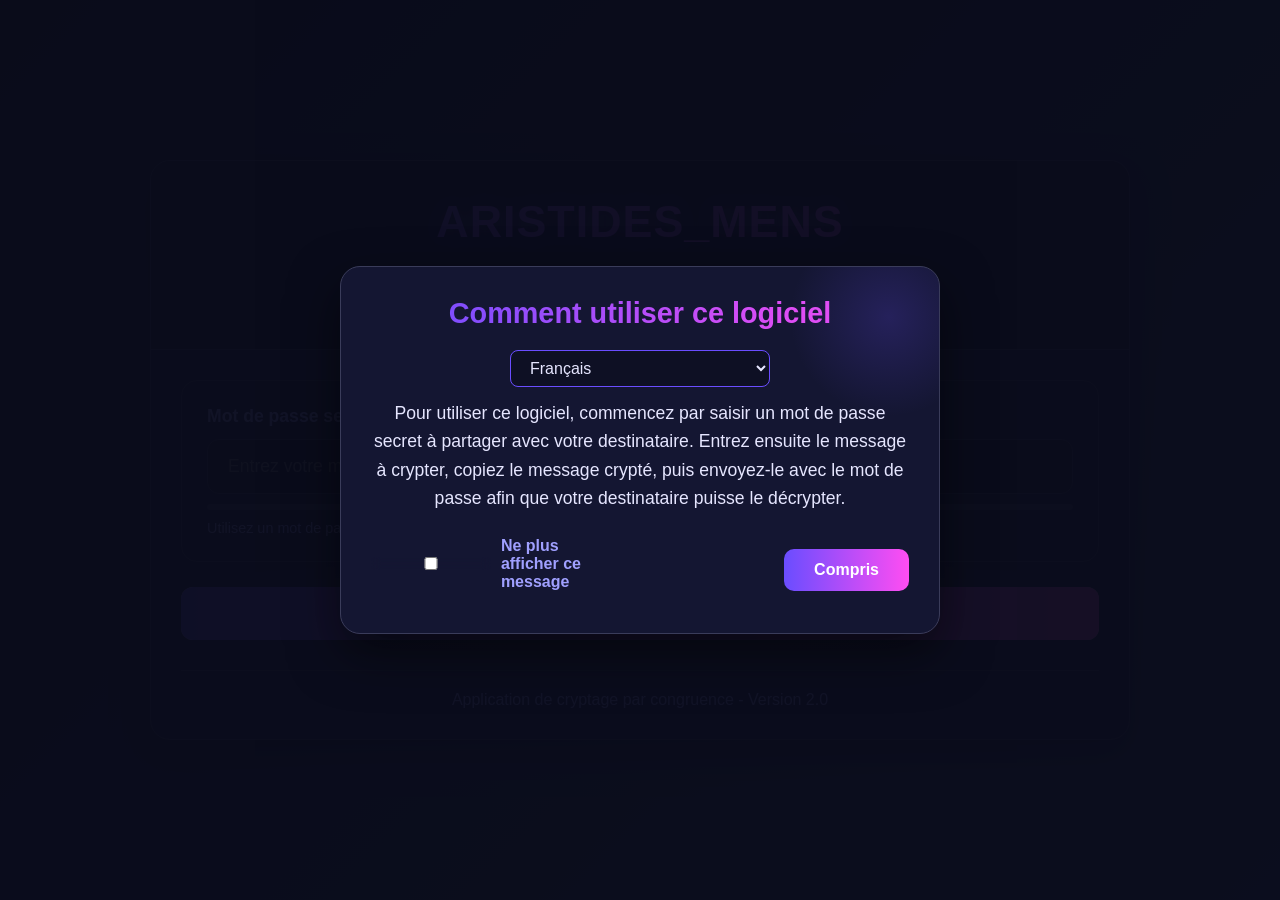
==== commit 3c514515: "Update index.html" ====
--- a/index.html
+++ b/index.html
@@ -122,7 +122,123 @@
 </div>
 <script>
 const translations={"fr":{"modalTitle":"Comment utiliser ce logiciel","modalText":"Pour utiliser ce logiciel, commencez par saisir un mot de passe secret à partager avec votre destinataire. Entrez ensuite le message à crypter, copiez le message crypté, puis envoyez-le avec le mot de passe afin que votre destinataire puisse le décrypter.","dontShowLabel":"Ne plus afficher ce message","passwordLabel":"Mot de passe secret","passwordPlaceholder":"Entrez votre mot de passe ici","continueBtn":"Continuer vers le cryptage","appInfo":"Application de cryptage par congruence - Version 2.0","messageLabel":"Message à crypter/décrypter","messagePlaceholder":"Entrez votre message ici","resultLabel":"Résultat","copyLabel":"Copier le résultat","encodeLabel":"Crypter","decodeLabel":"Décrypter","backLabel":"Retour au mot de passe","statusCopied":"Texte copié avec succès!","statusEncoded":"Message crypté avec succès!","statusDecoded":"Message décrypté avec succès!","statusPasswordRequired":"Veuillez entrer un mot de passe","statusMessageRequired":"Veuillez entrer un message","passwordHint":"Utilisez un mot de passe avec des lettres pour une sécurité optimale"},"en":{"modalTitle":"How to use this software","modalText":"To use this software, start by entering a secret password to share with your recipient. Then enter the message to encrypt, copy the encrypted message, and send it with the password so your recipient can decrypt it.","dontShowLabel":"Don't show this message again","passwordLabel":"Secret password","passwordPlaceholder":"Enter your password here","continueBtn":"Continue to encryption","appInfo":"Congruence encryption application - Version 2.0","messageLabel":"Message to encrypt/decrypt","messagePlaceholder":"Enter your message here","resultLabel":"Result","copyLabel":"Copy result","encodeLabel":"Encrypt","decodeLabel":"Decrypt","backLabel":"Back to password","statusCopied":"Text copied successfully!","statusEncoded":"Message encrypted successfully!","statusDecoded":"Message decrypted successfully!","statusPasswordRequired":"Please enter a password","statusMessageRequired":"Please enter a message","passwordHint":"Use a password with letters for optimal security"},"es":{"modalTitle":"Cómo utilizar este software","modalText":"Para usar este software, comience ingresando una contraseña secreta para compartir con su destinatario. Luego ingrese el mensaje a encriptar, copie el mensaje encriptado y envíelo con la contraseña para que su destinatario pueda desencriptarlo.","dontShowLabel":"No mostrar este mensaje nuevamente","passwordLabel":"Contraseña secreta","passwordPlaceholder":"Ingrese su contraseña aquí","continueBtn":"Continuar al cifrado","appInfo":"Aplicación de cifrado por congruencia - Versión 2.0","messageLabel":"Mensaje para cifrar/descifrar","messagePlaceholder":"Ingrese su mensaje aquí","resultLabel":"Resultado","copyLabel":"Copiar resultado","encodeLabel":"Cifrar","decodeLabel":"Descifrar","backLabel":"Volver a la contraseña","statusCopied":"¡Texto copiado con éxito!","statusEncoded":"¡Mensaje cifrado con éxito!","statusDecoded":"¡Mensaje descifrado con éxito!","statusPasswordRequired":"Por favor ingrese una contraseña","statusMessageRequired":"Por favor ingrese un mensaje","passwordHint":"Use una contraseña con letras para una seguridad óptima"},"de":{"modalTitle":"So verwenden Sie diese Software","modalText":"Um diese Software zu verwenden, geben Sie zunächst ein geheimes Passwort ein, das Sie mit Ihrem Empfänger teilen können. Geben Sie dann die zu verschlüsselnde Nachricht ein, kopieren Sie die verschlüsselte Nachricht und senden Sie sie mit dem Passwort, damit Ihr Empfänger sie entschlüsseln kann.","dontShowLabel":"Diese Nachricht nicht mehr anzeigen","passwordLabel":"Geheimes Passwort","passwordPlaceholder":"Geben Sie hier Ihr Passwort ein","continueBtn":"Zur Verschlüsselung fortfahren","appInfo":"Kongruenz-Verschlüsselungsanwendung - Version 2.0","messageLabel":"Zu verschlüsselnde/entschlüsselnde Nachricht","messagePlaceholder":"Geben Sie hier Ihre Nachricht ein","resultLabel":"Ergebnis","copyLabel":"Ergebnis kopieren","encodeLabel":"Verschlüsseln","decodeLabel":"Entschlüsseln","backLabel":"Zurück zum Passwort","statusCopied":"Text erfolgreich kopiert!","statusEncoded":"Nachricht erfolgreich verschlüsselt!","statusDecoded":"Nachricht erfolgreich entschlüsselt!","statusPasswordRequired":"Bitte geben Sie ein Passwort ein","statusMessageRequired":"Bitte geben Sie eine Nachricht ein","passwordHint":"Verwenden Sie ein Passwort mit Buchstaben für optimale Sicherheit"},"it":{"modalTitle":"Come utilizzare questo software","modalText":"Per utilizzare questo software, inizia inserendo una password segreta da condividere con il tuo destinatario. Quindi inserisci il messaggio da crittografare, copia il messaggio crittografato e invialo con la password in modo che il tuo destinatario possa decrittografarlo.","dontShowLabel":"Non mostrare più questo messaggio","passwordLabel":"Password segreta","passwordPlaceholder":"Inserisci la tua password qui","continueBtn":"Continua alla crittografia","appInfo":"Applicazione di crittografia per congruenza - Versione 2.0","messageLabel":"Messaggio da crittografare/decrittografare","messagePlaceholder":"Inserisci il tuo messaggio aquí","resultLabel":"Risultato","copyLabel":"Copia risultato","encodeLabel":"Crittografa","decodeLabel":"Decrittografa","backLabel":"Torna alla password","statusCopied":"Testo copiato con successo!","statusEncoded":"Messaggio crittografato con successo!","statusDecoded":"Messaggio decrittografato con successo!","statusPasswordRequired":"Si prega di inserire una password","statusMessageRequired":"Si prega di inserire un messaggio","passwordHint":"Utilizza una password con lettere per una sicurezza ottimale"},"pt":{"modalTitle":"Como usar este software","modalText":"Para usar este software, comece inserindo uma senha secreta para compartilhar com seu destinatário. Em seguida, insira a mensagem a ser criptografada, copie a mensagem criptografada e envie-a com a senha para que seu destinatário possa descriptografá-la.","dontShowLabel":"Não mostrar esta mensagem novamente","passwordLabel":"Senha secreta","passwordPlaceholder":"Digite sua senha aqui","continueBtn":"Continuar para criptografia","appInfo":"Aplicativo de criptografia por congruência - Versão 2.0","messageLabel":"Mensagem para criptografar/descriptografar","messagePlaceholder":"Digite sua mensagem aqui","resultLabel":"Resultado","copyLabel":"Copiar resultado","encodeLabel":"Criptografar","decodeLabel":"Descriptografar","backLabel":"Voltar à senha","statusCopied":"Texto copiado com sucesso!","statusEncoded":"Mensagem criptografada com sucesso!","statusDecoded":"Mensagem descriptografada com sucesso!","statusPasswordRequired":"Por favor, insira uma senha","statusMessageRequired":"Por favor, digite uma mensagem","passwordHint":"Use uma senha com letras para segurança ideal"},"ru":{"modalTitle":"Как использовать это программное обеспечение","modalText":"Чтобы использовать это программное обеспечение, начните с ввода секретного пароля, которым вы поделитесь с получателем. Затем введите сообщение для шифрования, скопируйте зашифрованное сообщение и отправьте его с паролем, чтобы получатель мог его расшифровать.","dontShowLabel":"Не показывать это сообщение снова","passwordLabel":"Секретный пароль","passwordPlaceholder":"Введите ваш пароль здесь","continueBtn":"Перейти к шифрованию","appInfo":"Приложение для шифрования по конгруэнтности - Версия 2.0","messageLabel":"Сообщение для шифрования/дешифрования","messagePlaceholder":"Введите ваше сообщение здесь","resultLabel":"Результат","copyLabel":"Копировать результат","encodeLabel":"Зашифровать","decodeLabel":"Расшифровать","backLabel":"Вернуться к паролю","statusCopied":"Текст успешно скопирован!","statusEncoded":"Сообщение успешно зашифровано!","statusDecoded":"Сообщение успешно расшифровано!","statusPasswordRequired":"Пожалуйста, введите пароль","statusMessageRequired":"Пожалуйста, введите сообщение","passwordHint":"Используйте пароль с буквами для оптимальной безопасности"},"zh":{"modalTitle":"如何使用此软件","modalText":"要使用此软件，请首先输入要与收件人共享的密码。然后输入要加密的消息，复制加密的消息，并将其与密码一起发送，以便收件人可以解密它。","dontShowLabel":"不再显示此消息","passwordLabel":"秘密密码","passwordPlaceholder":"在此输入您的密码","continueBtn":"继续加密","appInfo":"同余加密应用程序 - 版本 2.0","messageLabel":"要加密/解密的消息","messagePlaceholder":"在此输入您的消息","resultLabel":"结果","copyLabel":"复制结果","encodeLabel":"加密","decodeLabel":"解密","backLabel":"返回密码","statusCopied":"文本复制成功！","statusEncoded":"消息加密成功！","statusDecoded":"消息解密成功！","statusPasswordRequired":"请输入密码","statusMessageRequired":"请输入消息","passwordHint":"使用带字母的密码以获得最佳安全性"},"ja":{"modalTitle":"ソフトウェアの使用方法","modalText":"このソフトウェアを使用するには、まず受信者と共有する秘密のパスワードを入力します。次に、暗号化するメッセージを入力し、暗号化されたメッセージをコピーして、受信者が復号できるようにパスワードと一緒に送信します。","dontShowLabel":"このメッセージを再表示しない","passwordLabel":"秘密のパスワード","passwordPlaceholder":"ここにパスワードを入力してください","continueBtn":"暗号化に進む","appInfo":"合同暗号化アプリケーション - バージョン 2.0","messageLabel":"暗号化/復号するメッセージ","messagePlaceholder":"ここにメッセージを入力してください","resultLabel":"結果","copyLabel":"結果をコピー","encodeLabel":"暗号化","decodeLabel":"復号","backLabel":"パスワードに戻る","statusCopied":"テキストが正常にコピーされました！","statusEncoded":"メッセージが正常に暗号化されました！","statusDecoded":"メッセージが正常に復号されました！","statusPasswordRequired":"パスワードを入力してください","statusMessageRequired":"メッセージを入力してください","passwordHint":"最適なセキュリティのために文字を含むパスワードを使用してください"},"ar":{"modalTitle":"كيفية استخدام هذا البرنامج","modalText":"لاستخدام هذا البرنامج، ابدأ بإدخال كلمة مرور سرية لمشاركتها مع المستلم. ثم أدخل الرسالة المراد تشفيرها، وانسخ الرسالة المشفرة، وأرسلها مع كلمة المرور حتى يتمكن المستلم من فك تشفيرها.","dontShowLabel":"عدم إظهار هذه الرسالة مرة أخرى","passwordLabel":"كلمة مرور سرية","passwordPlaceholder":"أدخل كلمة المرور هنا","continueBtn":"المتابعة إلى التشفير","appInfo":"تطبيق التشفير بالتطابق - الإصدار 2.0","messageLabel":"رسالة للتشفير/فك التشفير","messagePlaceholder":"أدخل رسالتك هنا","resultLabel":"النتيجة","copyLabel":"نسخ النتيجة","encodeLabel":"تشفير","decodeLabel":"فك التشفير","backLabel":"العودة إلى كلمة المرور","statusCopied":"تم نسخ النص بنجاح!","statusEncoded":"تم تشفير الرسالة بنجاح!","statusDecoded":"تم فك تشفير الرسالة بنجاح!","statusPasswordRequired":"الرجاء إدخال كلمة مرور","statusMessageRequired":"الرجاء إدخال رسالة","passwordHint":"استخدم كلمة مرور تحتوي على أحرف لأفضل أمان"}};
-const googleTranslateLanguages=[{"code":"auto","name":"Auto Detect"},{"code":"af","name":"Afrikaans"},{"code":"sq","name":"Albanian"},{"code":"am","name":"Amharic"},{"code":"ar","name":"Arabic"},{"code":"hy","name":"Armenian"},{"code":"az","name":"Azerbaijani"},{"code":"eu","name":"Basque"},{"code":"be","name":"Belarusian"},{"code":"bn","name":"Bengali"},{"code":"bs","name":"Bosnian"},{"code":"bg","name":"Bulgarian"},{"code":"ca","name":"Catalan"},{"code":"ceb","name":"Cebuano"},{"code":"ny","name":"Chichewa"},{"code":"zh-CN","name":"Chinese (Simplified)"},{"code":"zh-TW","name":"Chinese (Traditional)"},{"code":"co","name":"Corsican"},{"code":"hr","name":"Croatian"},{"code":"cs","name":"Czech"},{"code":"da","name":"Danish"},{"code":"nl","name":"Dutch"},{"code":"en","name":"English"},{"code":"eo","name":"Esperanto"},{"code":"et","name":"Estonian"},{"code":"tl","name":"Filipino"},{"code":"fi","name":"Finnish"},{"code":"fr","name":"French"},{"code":"fy","name":"Frisian"},{"code":"gl","name":"Galician"},{"code":"ka","name":"Georgian"},{"code":"de","name":"German"},{"code":"el","name":"Greek"},{"code":"gu","name":"Gujarati"},{"code":"ht","name":"Haitian Creole"},{"code":"ha","name":"Hausa"},{"code":"haw","name":"Hawaiian"},{"code":"iw","name":"Hebrew"},{"code":"hi","name":"Hindi"},{"code":"hmn","name":"Hmong"},{"code":"hu","name":"Hungarian"},{"code":"is","name":"Icelandic"},{"code":"ig","name":"Igbo"},{"code":"id","name":"Indonesian"},{"code":"ga","name":"Irish"},{"code":"it","name":"Italian"},{"code":"ja","name":"Japanese"},{"code":"jw","name":"Javanese"},{"code":"kn","name":"Kannada"},{"code":"kk","name":"Kazakh"},{"code":"km","name":"Khmer"},{"code":"rw","name":"Kinyarwanda"},{"code":"ko","name":"Korean"},{"code":"ku","name":"Kurdish (Kurmanji)"},{"code":"ky","name":"Kyrgyz"},{"code":"lo","name":"Lao"},{"code":"la","name":"Latin"},{"code":"lv","name":"Latvian"},{"code":"lt","name":"Lithuanian"},{"code":"lb","name":"Luxembourgish"},{"code":"mk","name":"Macedonian"},{"code":"mg","name":"Malagasy"},{"code":"ms","name":"Malay"},{"code":"ml","name":"Malayalam"},{"code":"mt","name":"Maltese"},{"code":"mi","name":"Maori"},{"code":"mr","name":"Marathi"},{"code":"mn","name":"Mongolian"},{"code":"my","name":"Myanmar (Burmese)"},{"code":"ne","name":"Nepali"},{"code":"no","name":"Norwegian"},{"code":"or","name":"Odia"},{"code":"ps","name":"Pashto"},{"code":"fa","name":"Persian"},{"code":"pl","name":"Polish"},{"code":"pt","name":"Portuguese"},{"code":"pa","name":"Punjabi"},{"code":"ro","name":"Romanian"},{"code":"ru","name":"Russian"},{"code":"sm","name":"Samoan"},{"code":"gd","name":"Scots Gaelic"},{"code":"sr","name":"Serbian"},{"code":"st","name":"Sesotho"},{"code":"sn","name":"Shona"},{"code":"sd","name":"Sindhi"},{"code":"si","name":"Sinhala"},{"code":"sk","name":"Slovak"},{"code":"sl","name":"Slovenian"},{"code":"so","name":"Somali"},{"code":"es","name":"Spanish"},{"code":"su","name":"Sundanese"},{"code":"sw","name":"Swahili"},{"code":"sv","name":"Swedish"},{"code":"tg","name":"Tajik"},{"code":"ta","name":"Tamil"},{"code":"tt","name":"Tatar"},{"code":"te","name":"Telugu"},{"code":"th","name":"Thai"},{"code":"tr","name":"Turkish"},{"code":"tk","name":"Turkmen"},{"code":"uk","name":"Ukrainian"},{"code":"ur","name":"Urdu"},{"code":"ug","name":"Uyghur"},{"code":"uz","name":"Uzbek"},{"code":"vi","name":"Vietnamese"},{"code":"cy","name":"Welsh"},{"code":"xh","name":"Xhosa"},{"code":"yi","name":"Yiddish"},{"code":"yo","name":"Yoruba"},{"code":"zu","name":"Zulu"},{"code":"ak","name":"Akan"},{"code":"ace","name":"Acehnese"},{"code":"ach","name":"Acholi"},{"code":"ada","name":"Adangme"},{"code":"ady","name":"Adyghe"},{"code":"aa","name":"Afar"},{"code":"ay","name":"Aymara"},{"code":"azb","name":"Azerbaijani (Cyrillic)"},{"code":"bal","name":"Baluchi"},{"code":"bm","name":"Bambara"},{"code":"bas","name":"Basaa"},{"code":"eu-xx","name":"Batak Karo"},{"code":"bcc","name":"Balochi (Southern)"},{"code":"be-tarask","name":"Belarusian (TARASK)"},{"code":"bem","name":"Bemba"},{"code":"bez","name":"Bena"},{"code":"bho","name":"Bhojpuri"},{"code":"bik","name":"Bikol"},{"code":"bin","name":"Bini"},{"code":"bis","name":"Bislama"},{"code":"br","name":"Breton"},{"code":"brx","name":"Bodo"},{"code":"bs-Cyrl","name":"Bosnian (Cyrillic)"},{"code":"bua","name":"Buryat"},{"code":"ca-ES-valencia","name":"Catalan (Valencian)"},{"code":"cbk-zam","name":"Cebuano (Zamboanga)"},{"code":"cha","name":"Chamorro"},{"code":"chr","name":"Cherokee"},{"code":"chy","name":"Cheyenne"},{"code":"chy-Cyrl","name":"Chuvash (Cyrillic)"},{"code":"crh","name":"Crimean Tatar (Latin)"},{"code":"crh-cyrl","name":"Crimean Tatar (Cyrillic)"},{"code":"cv","name":"Chuvash"},{"code":"dak","name":"Dakota"},{"code":"dav","name":"Taita"},{"code":"dje","name":"Zarma"},{"code":"doi","name":"Dogri"},{"code":"dz","name":"Dzongkha"},{"code":"ebu","name":"Embu"},{"code":"ee","name":"Ewe"},{"code":"ewo","name":"Ewondo"},{"code":"ff","name":"Fulah"},{"code":"fj","name":"Fijian"},{"code":"fon","name":"Fon"},{"code":"fur","name":"Friulian"},{"code":"ga-IE","name":"Irish (Ireland)"},{"code":"gil","name":"Gilbertese"},{"code":"gla","name":"Scottish Gaelic"},{"code":"gn","name":"Guarani"},{"code":"guz","name":"Gusii"},{"code":"hak","name":"Hakka"},{"code":"haw","name":"Hawaiian"},{"code":"hme","name":"Hmong Njua"},{"code":"ia","name":"Interlingua"},{"code":"ilo","name":"Ilocano"},{"code":"jv-Java","name":"Javanese (Java script)"},{"code":"kea","name":"Kabuverdianu"},{"code":"kaj","name":"Jju"},{"code":"kam","name":"Kamba"},{"code":"kaw","name":"Kawi"},{"code":"kbd","name":"Kabardian"},{"code":"kbp","name":"Kabiye"},{"code":"kha","name":"Khasi"},{"code":"khq","name":"Koyra Chiini"},{"code":"ki","name":"Kikuyu"},{"code":"kj","name":"Kuanyama"},{"code":"kkj","name":"Kako"},{"code":"kln","name":"Kalenjin"},{"code":"kmr","name":"Northern Kurdish (Kurmanji)"},{"code":"koi","name":"Komi-Permyak"},{"code":"krc","name":"Karachay-Balkar"},{"code":"krl","name":"Karelian"},{"code":"ksh","name":"Ripuarian"},{"code":"ks","name":"Kashmiri"},{"code":"ku-Arab","name":"Kurdish (Sorani)"},{"code":"kum","name":"Kumyk"},{"code":"kv","name":"Komi"},{"code":"lad","name":"Ladino"},{"code":"lag","name":"Langi"},{"code":"lb-LU","name":"Luxembourgish (Luxembourg)"},{"code":"lg","name":"Ganda"},{"code":"li","name":"Limburgish"},{"code":"ln","name":"Lingala"},{"code":"loz","name":"Lozi"},{"code":"lrc","name":"Northern Luri"},{"code":"lus","name":"Mizo"},{"code":"mag","name":"Magahi"},{"code":"mai","name":"Maithili"},{"code":"mak","name":"Makasar"},{"code":"mdf","name":"Moksha"},{"code":"men","name":"Mende"},{"code":"mfe","name":"Morisyen"},{"code":"mgh","name":"Makhuwa-Meetto"},{"code":"mgo","name":"Metaʼ"},{"code":"mwr","name":"Marwari"},{"code":"myv","name":"Erzya"},{"code":"na","name":"Nauru"},{"code":"nan","name":"Min Nan"},{"code":"nap","name":"Neapolitan"},{"code":"nds","name":"Low German"},{"code":"ng","name":"Ndonga"},{"code":"niu","name":"Niuean"},{"code":"nnh","name":"Ngiemboon"},{"code":"nus","name":"Nuer"},{"code":"nyn","name":"Nyankole"},{"code":"oc","name":"Occitan"},{"code":"om","name":"Oromo"},{"code":"os","name":"Ossetian"},{"code":"pa-Arab","name":"Punjabi (Shahmukhi)"},{"code":"pag","name":"Pangasinan"},{"code":"pal","name":"Pahlavi"},{"code":"pau","name":"Palauan"},{"code":"pcm","name":"Nigerian Pidgin"},{"code":"pi","name":"Pali"},{"code":"pl-PL","name":"Polish (Poland)"},{"code":"pon","name":"Pohnpeian"},{"code":"prg","name":"Prussian"},{"code":"quc","name":"K'iche'"},{"code":"rwk","name":"Rwa"},{"code":"sa","name":"Sanskrit"},{"code":"sah","name":"Sakha"},{"code":"sat","name":"Santali"},{"code":"sbp","name":"Sangu"},{"code":"sc","name":"Sardinian"},{"code":"sdh","name":"Southern Kurdish"},{"code":"se","name":"Northern Sami"},{"code":"seh","name":"Sena"},{"code":"ses","name":"Koyraboro Senni"},{"code":"sga","name":"Old Irish"},{"code":"shi","name":"Tachelhit"},{"code":"shn","name":"Shan"},{"code":"sid","name":"Sidamo"},{"code":"skr","name":"Saraiki"},{"code":"sma","name":"Southern Sami"},{"code":"smn","name":"Inari Sami"},{"code":"sn-ZW","name":"Shona (Zimbabwe)"},{"code":"snw","name":"Sena (Mozambique)"},{"code":"so-SO","name":"Somali (Somalia)"},{"code":"sr-Latn","name":"Serbian (Latin)"},{"code":"srn","name":"Sranan Tongo"},{"code":"ss","name":"Swati"},{"code":"stq","name":"Saterland Frisian"},{"code":"su-ID","name":"Sundanese (Indonesia)"},{"code":"sux","name":"Sumerian"},{"code":"swa","name":"Swahili (alternative)"},{"code":"swb","name":"Comorian"},{"code":"syc","name":"Classical Syriac"},{"code":"tet","name":"Tetum"},{"code":"tig","name":"Tigre"},{"code":"tiv","name":"Tiv"},{"code":"tkl","name":"Tokelauan"},{"code":"tlh","name":"Klingon"},{"code":"tn","name":"Tswana"},{"code":"to","name":"Tongan"},{"code":"tog","name":"Tonga (Nyasa)"},{"code":"tpi","name":"Tok Pisin"},{"code":"tum","name":"Tumbuka"},{"code":"tvl","name":"Tuvaluan"},{"code":"ty","name":"Tahitian"},{"code":"tzm","name":"Central Atlas Tamazight"},{"code":"udm","name":"Udmurt"},{"code":"ve","name":"Venda"},{"code":"vls","name":"West Flemish"},{"code":"wa","name":"Walloon"},{"code":"wal","name":"Wolaytta"},{"code":"war","name":"Waray"},{"code":"wo","name":"Wolof"},{"code":"xh-ZA","name":"Xhosa (South Africa)"},{"code":"xmf","name":"Mingrelian"},{"code":"yo-NG","name":"Yoruba (Nigeria)"},{"code":"zea","name":"Zeelandic"},{"code":"zh-yue","name":"Cantonese"},{"code":"zu-ZA","name":"Zulu (South Africa)"}];
+
+// Updated language list with native names and sorted alphabetically
+const googleTranslateLanguages = [
+    {"code":"af","name":"Afrikaans"},
+    {"code":"sq","name":"Shqip"},
+    {"code":"am","name":"አማርኛ"},
+    {"code":"ar","name":"العربية"},
+    {"code":"hy","name":"Հայերեն"},
+    {"code":"az","name":"Azərbaycanca"},
+    {"code":"eu","name":"Euskara"},
+    {"code":"be","name":"Беларуская"},
+    {"code":"bn","name":"বাংলা"},
+    {"code":"bs","name":"Bosanski"},
+    {"code":"bg","name":"Български"},
+    {"code":"ca","name":"Català"},
+    {"code":"ceb","name":"Cebuano"},
+    {"code":"ny","name":"Chichewa"},
+    {"code":"zh-CN","name":"中文 (简体)"},
+    {"code":"zh-TW","name":"中文 (繁體)"},
+    {"code":"co","name":"Corsu"},
+    {"code":"hr","name":"Hrvatski"},
+    {"code":"cs","name":"Čeština"},
+    {"code":"da","name":"Dansk"},
+    {"code":"nl","name":"Nederlands"},
+    {"code":"en","name":"English"},
+    {"code":"eo","name":"Esperanto"},
+    {"code":"et","name":"Eesti"},
+    {"code":"tl","name":"Filipino"},
+    {"code":"fi","name":"Suomi"},
+    {"code":"fr","name":"Français"},
+    {"code":"fy","name":"Frysk"},
+    {"code":"gl","name":"Galego"},
+    {"code":"ka","name":"ქართული"},
+    {"code":"de","name":"Deutsch"},
+    {"code":"el","name":"Ελληνικά"},
+    {"code":"gu","name":"ગુજરાતી"},
+    {"code":"ht","name":"Kreyòl Ayisyen"},
+    {"code":"ha","name":"Hausa"},
+    {"code":"haw","name":"Hawaiʻi"},
+    {"code":"iw","name":"עברית"},
+    {"code":"hi","name":"हिन्दी"},
+    {"code":"hmn","name":"Hmong"},
+    {"code":"hu","name":"Magyar"},
+    {"code":"is","name":"Íslenska"},
+    {"code":"ig","name":"Igbo"},
+    {"code":"id","name":"Bahasa Indonesia"},
+    {"code":"ga","name":"Gaeilge"},
+    {"code":"it","name":"Italiano"},
+    {"code":"ja","name":"日本語"},
+    {"code":"jw","name":"Jawa"},
+    {"code":"kn","name":"ಕನ್ನಡ"},
+    {"code":"kk","name":"Қазақ"},
+    {"code":"km","name":"ខ្មែរ"},
+    {"code":"rw","name":"Kinyarwanda"},
+    {"code":"ko","name":"한국어"},
+    {"code":"ku","name":"Kurdî (Kurmanjî)"},
+    {"code":"ky","name":"Кыргызча"},
+    {"code":"lo","name":"ລາວ"},
+    {"code":"la","name":"Latina"},
+    {"code":"lv","name":"Latviešu"},
+    {"code":"lt","name":"Lietuvių"},
+    {"code":"lb","name":"Lëtzebuergesch"},
+    {"code":"mk","name":"Македонски"},
+    {"code":"mg","name":"Malagasy"},
+    {"code":"ms","name":"Bahasa Melayu"},
+    {"code":"ml","name":"മലയാളം"},
+    {"code":"mt","name":"Malti"},
+    {"code":"mi","name":"Māori"},
+    {"code":"mr","name":"मराठी"},
+    {"code":"mn","name":"Монгол"},
+    {"code":"my","name":"မြန်မာဘာသာ"},
+    {"code":"ne","name":"नेपाली"},
+    {"code":"no","name":"Norsk"},
+    {"code":"or","name":"ଓଡ଼ିଆ"},
+    {"code":"ps","name":"پښتو"},
+    {"code":"fa","name":"فارسی"},
+    {"code":"pl","name":"Polski"},
+    {"code":"pt","name":"Português"},
+    {"code":"pa","name":"ਪੰਜਾਬੀ"},
+    {"code":"ro","name":"Română"},
+    {"code":"ru","name":"Русский"},
+    {"code":"sm","name":"Gagana Samoa"},
+    {"code":"gd","name":"Gàidhlig"},
+    {"code":"sr","name":"Српски"},
+    {"code":"st","name":"Sesotho"},
+    {"code":"sn","name":"Shona"},
+    {"code":"sd","name":"سنڌي"},
+    {"code":"si","name":"සිංහල"},
+    {"code":"sk","name":"Slovenčina"},
+    {"code":"sl","name":"Slovenščina"},
+    {"code":"so","name":"Soomaali"},
+    {"code":"es","name":"Español"},
+    {"code":"su","name":"Basa Sunda"},
+    {"code":"sw","name":"Kiswahili"},
+    {"code":"sv","name":"Svenska"},
+    {"code":"tg","name":"Тоҷикӣ"},
+    {"code":"ta","name":"தமிழ்"},
+    {"code":"tt","name":"Татар"},
+    {"code":"te","name":"తెలుగు"},
+    {"code":"th","name":"ไทย"},
+    {"code":"tr","name":"Türkçe"},
+    {"code":"tk","name":"Türkmen"},
+    {"code":"uk","name":"Українська"},
+    {"code":"ur","name":"اردو"},
+    {"code":"ug","name":"ئۇيغۇرچە"},
+    {"code":"uz","name":"Oʻzbek"},
+    {"code":"vi","name":"Tiếng Việt"},
+    {"code":"cy","name":"Cymraeg"},
+    {"code":"xh","name":"isiXhosa"},
+    {"code":"yi","name":"ייִדיש"},
+    {"code":"yo","name":"Yorùbá"},
+    {"code":"zu","name":"isiZulu"}
+];
+
+// Sort the languages alphabetically by their native names
+googleTranslateLanguages.sort((a, b) => a.name.localeCompare(b.name));
+
 const languageDataBase={"en":{"alphabet":"ABCDEFGHIJKLMNOPQRSTUVWXYZ","symbolMap":{"A":"+","B":"#","C":"°","D":"√","E":"\\","F":"™","G":"]","H":"÷","I":"π","J":"{","K":"&","L":"^","M":"§","N":"¥","O":"∆","P":"£","Q":"¢","R":"%","S":"~","T":"©","U":"-","V":"•","W":"€","X":"®","Y":"✓","Z":"|"}},"fr":{"alphabet":"ABCDEFGHIJKLMNOPQRSTUVWXYZÀÂÄÇÉÈÊËÎÏÔÖÙÛÜŸÆŒ","symbolMap":{"A":"+","B":"#","C":"°","D":"√","E":"\\","F":"™","G":"]","H":"÷","I":"π","J":"{","K":"&","L":"^","M":"§","N":"¥","O":"∆","P":"£","Q":"¢","R":"%","S":"~","T":"©","U":"-","V":"•","W":"€","X":"®","Y":"✓","Z":"|","À":"α","Â":"β","Ä":"γ","Ç":"δ","É":"ε","È":"ζ","Ê":"η","Ë":"θ","Î":"ι","Ï":"κ","Ô":"λ","Ö":"μ","Ù":"ν","Û":"ξ","Ü":"ο","Ÿ":"π","Æ":"ρ","Œ":"σ"}},"es":{"alphabet":"ABCDEFGHIJKLMNOPQRSTUVWXYZÑÁÉÍÓÚÜ","symbolMap":{"A":"+","B":"#","C":"°","D":"√","E":"\\","F":"™","G":"]","H":"÷","I":"π","J":"{","K":"&","L":"^","M":"§","N":"¥","O":"∆","P":"£","Q":"¢","R":"%","S":"~","T":"©","U":"-","V":"•","W":"€","X":"®","Y":"✓","Z":"|","Ñ":"α","Á":"β","É":"γ","Í":"δ","Ó":"ε","Ú":"ζ","Ü":"η"}},"de":{"alphabet":"ABCDEFGHIJKLMNOPQRSTUVWXYZÄÖÜẞ","symbolMap":{"A":"+","B":"#","C":"°","D":"√","E":"\\","F":"™","G":"]","H":"÷","I":"π","J":"{","K":"&","L":"^","M":"§","N":"¥","O":"∆","P":"£","Q":"¢","R":"%","S":"~","T":"©","U":"-","V":"•","W":"€","X":"®","Y":"✓","Z":"|","Ä":"α","Ö":"β","Ü":"γ","ẞ":"δ"}},"it":{"alphabet":"ABCDEFGHIJKLMNOPQRSTUVWXYZÀÈÉÌÍÎÓÒÙ","symbolMap":{"A":"+","B":"#","C":"°","D":"√","E":"\\","F":"™","G":"]","H":"÷","I":"π","J":"{","K":"&","L":"^","M":"§","N":"¥","O":"∆","P":"£","Q":"¢","R":"%","S":"~","T":"©","U":"-","V":"•","W":"€","X":"®","Y":"✓","Z":"|","À":"α","È":"β","É":"γ","Ì":"δ","Í":"ε","Î":"ζ","Ó":"η","Ò":"θ","Ù":"ι"}},"pt":{"alphabet":"ABCDEFGHIJKLMNOPQRSTUVWXYZÇÁÀÂÃÉÊÍÓÔÕÚ","symbolMap":{"A":"+","B":"#","C":"°","D":"√","E":"\\","F":"™","G":"]","H":"÷","I":"π","J":"{","K":"&","L":"^","M":"§","N":"¥","O":"∆","P":"£","Q":"¢","R":"%","S":"~","T":"©","U":"-","V":"•","W":"€","X":"®","Y":"✓","Z":"|","Ç":"α","Á":"β","À":"γ","Â":"δ","Ã":"ε","É":"ζ","Ê":"η","Í":"θ","Ó":"ι","Ô":"κ","Õ":"λ","Ú":"μ"}},"ru":{"alphabet":"АБВГДЕЁЖЗИЙКЛМНОПРСТУФХЦЧШЩЪЫЬЭЮЯ","symbolMap":{"А":"+","Б":"#","В":"°","Г":"√","Д":"\\","Е":"™","Ё":"]","Ж":"÷","З":"π","И":"{","Й":"&","К":"^","Л":"§","М":"¥","Н":"∆","О":"£","П":"¢","Р":"%","С":"~","Т":"©","У":"-","Ф":"•","Х":"€","Ц":"®","Ч":"✓","Ш":"|","Щ":"α","Ъ":"β","Ы":"γ","Ь":"δ","Э":"ε","Ю":"ζ","Я":"η"}},"zh":{"alphabet":"ABCDEFGHIJKLMNOPQRSTUVWXYZĀÁǍÀĒÉĚÈĪÍǏÌŌÓǑÒŪÚǓÙǕǗǙǛ","symbolMap":{"A":"+","B":"#","C":"°","D":"√","E":"\\","F":"™","G":"]","H":"÷","I":"π","J":"{","K":"&","L":"^","M":"§","N":"¥","O":"∆","P":"£","Q":"¢","R":"%","S":"~","T":"©","U":"-","V":"•","W":"€","X":"®","Y":"✓","Z":"|","Ā":"α","Á":"β","Ǎ":"γ","À":"δ","Ē":"ε","É":"ζ","Ě":"η","È":"θ","Ī":"ι","Í":"κ","Ǐ":"λ","Ì":"μ","Ō":"ν","Ó":"ξ","Ǒ":"ο","Ò":"π","Ū":"ρ","Ú":"σ","Ǔ":"τ","Ù":"υ","Ǖ":"φ","Ǘ":"χ","Ǚ":"ψ","Ǜ":"ω"}},"ja":{"alphabet":"ABCDEFGHIJKLMNOPQRSTUVWXYZĀĒĪŌŪ","symbolMap":{"A":"+","B":"#","C":"°","D":"√","E":"\\","F":"™","G":"]","H":"÷","I":"π","J":"{","K":"&","L":"^","M":"§","N":"¥","O":"∆","P":"£","Q":"¢","R":"%","S":"~","T":"©","U":"-","V":"•","W":"€","X":"®","Y":"✓","Z":"|","Ā":"α","Ē":"β","Ī":"γ","Ō":"δ","Ū":"ε"}},"ar":{"alphabet":"ابتثجحخدذرزسشصضطظعغفقكلمنهوي","symbolMap":{"ا":"+","ب":"#","ت":"°","ث":"√","ج":"\\","ح":"™","خ":"]","د":"÷","ذ":"π","ر":"{","ز":"&","س":"^","ش":"§","ص":"¥","ض":"∆","ط":"£","ظ":"¢","ع":"%","غ":"~","ف":"©","ق":"-","ك":"•","ل":"€","م":"®","ن":"✓","ه":"|","و":"α","ي":"β"}}};
 let currentPassword='';
 let currentLang='fr';
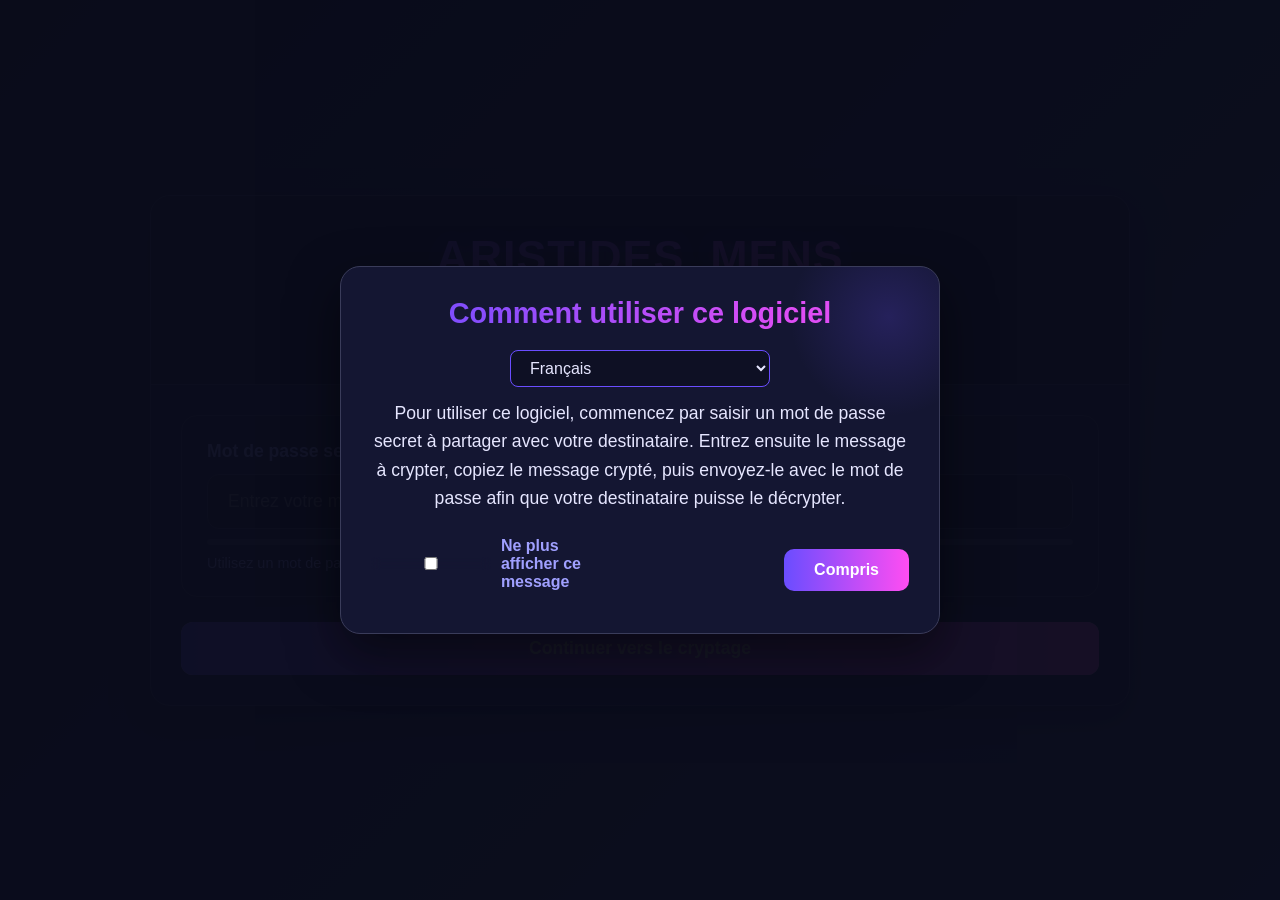
==== commit f5696115: "Update index.html" ====
--- a/index.html
+++ b/index.html
@@ -48,11 +48,10 @@
 .dont-show{display:flex;align-items:center;gap:10px;color:#a0a0ff;font-size:1rem}
 .modal-ok{padding:12px 30px;background:linear-gradient(90deg,var(--accent),var(--accent2));color:white;border:none;border-radius:10px;font-size:1rem;font-weight:600;cursor:pointer;transition:all 0.3s ease;outline:none !important}
 .modal-ok:hover{transform:translateY(-3px);box-shadow:0 10px 25px rgba(106,77,255,0.4)}
-.app-info{text-align:center;margin-top:30px;color:#a0a0ff;font-size:1rem;border-top:1px solid var(--border);padding-top:20px}
-.crypto-animation{position:absolute;bottom:0;left:0;width:100%;height:100px;background:linear-gradient(transparent, rgba(106,77,255,0.05));z-index:0}
 .password-strength{height:6px;border-radius:3px;margin-top:10px;background:var(--border);overflow:hidden}
 .password-strength-fill{height:100%;width:0%;transition:width 0.3s ease;background:linear-gradient(90deg,var(--error),var(--warning),var(--success))}
-@media (max-width:768px){.buttons{flex-direction:column}h1{font-size:2.2rem}.main-content{padding:20px}.modal-content{padding:20px}}
+.crypto-animation{position:absolute;bottom:0;left:0;width:100%;height:100px;background:linear-gradient(transparent, rgba(106,77,255,0.05));z-index:0}
+@media (max-width:768px){.buttons{flex-direction:column}h1{font-size:2.2rem}.main-content{padding:20px}.modal-content{padding:20px}.modal-actions{flex-direction:column;gap:15px}}
 </style>
 </head>
 <body>
@@ -90,9 +89,6 @@
 <div id="passwordHint" style="margin-top:10px;font-size:0.9rem;color:#a0a0ff;">Utilisez un mot de passe avec des lettres pour une sécurité optimale</div>
 </div>
 <button id="continueBtn" class="btn btn-block">Continuer vers le cryptage</button>
-<div class="app-info">
-<span id="appInfo">Application de cryptage par congruence - Version 2.0</span>
-</div>
 </div>
 <div id="page2" class="main-content hidden">
 <div class="card">
@@ -121,7 +117,228 @@
 </div>
 </div>
 <script>
-const translations={"fr":{"modalTitle":"Comment utiliser ce logiciel","modalText":"Pour utiliser ce logiciel, commencez par saisir un mot de passe secret à partager avec votre destinataire. Entrez ensuite le message à crypter, copiez le message crypté, puis envoyez-le avec le mot de passe afin que votre destinataire puisse le décrypter.","dontShowLabel":"Ne plus afficher ce message","passwordLabel":"Mot de passe secret","passwordPlaceholder":"Entrez votre mot de passe ici","continueBtn":"Continuer vers le cryptage","appInfo":"Application de cryptage par congruence - Version 2.0","messageLabel":"Message à crypter/décrypter","messagePlaceholder":"Entrez votre message ici","resultLabel":"Résultat","copyLabel":"Copier le résultat","encodeLabel":"Crypter","decodeLabel":"Décrypter","backLabel":"Retour au mot de passe","statusCopied":"Texte copié avec succès!","statusEncoded":"Message crypté avec succès!","statusDecoded":"Message décrypté avec succès!","statusPasswordRequired":"Veuillez entrer un mot de passe","statusMessageRequired":"Veuillez entrer un message","passwordHint":"Utilisez un mot de passe avec des lettres pour une sécurité optimale"},"en":{"modalTitle":"How to use this software","modalText":"To use this software, start by entering a secret password to share with your recipient. Then enter the message to encrypt, copy the encrypted message, and send it with the password so your recipient can decrypt it.","dontShowLabel":"Don't show this message again","passwordLabel":"Secret password","passwordPlaceholder":"Enter your password here","continueBtn":"Continue to encryption","appInfo":"Congruence encryption application - Version 2.0","messageLabel":"Message to encrypt/decrypt","messagePlaceholder":"Enter your message here","resultLabel":"Result","copyLabel":"Copy result","encodeLabel":"Encrypt","decodeLabel":"Decrypt","backLabel":"Back to password","statusCopied":"Text copied successfully!","statusEncoded":"Message encrypted successfully!","statusDecoded":"Message decrypted successfully!","statusPasswordRequired":"Please enter a password","statusMessageRequired":"Please enter a message","passwordHint":"Use a password with letters for optimal security"},"es":{"modalTitle":"Cómo utilizar este software","modalText":"Para usar este software, comience ingresando una contraseña secreta para compartir con su destinatario. Luego ingrese el mensaje a encriptar, copie el mensaje encriptado y envíelo con la contraseña para que su destinatario pueda desencriptarlo.","dontShowLabel":"No mostrar este mensaje nuevamente","passwordLabel":"Contraseña secreta","passwordPlaceholder":"Ingrese su contraseña aquí","continueBtn":"Continuar al cifrado","appInfo":"Aplicación de cifrado por congruencia - Versión 2.0","messageLabel":"Mensaje para cifrar/descifrar","messagePlaceholder":"Ingrese su mensaje aquí","resultLabel":"Resultado","copyLabel":"Copiar resultado","encodeLabel":"Cifrar","decodeLabel":"Descifrar","backLabel":"Volver a la contraseña","statusCopied":"¡Texto copiado con éxito!","statusEncoded":"¡Mensaje cifrado con éxito!","statusDecoded":"¡Mensaje descifrado con éxito!","statusPasswordRequired":"Por favor ingrese una contraseña","statusMessageRequired":"Por favor ingrese un mensaje","passwordHint":"Use una contraseña con letras para una seguridad óptima"},"de":{"modalTitle":"So verwenden Sie diese Software","modalText":"Um diese Software zu verwenden, geben Sie zunächst ein geheimes Passwort ein, das Sie mit Ihrem Empfänger teilen können. Geben Sie dann die zu verschlüsselnde Nachricht ein, kopieren Sie die verschlüsselte Nachricht und senden Sie sie mit dem Passwort, damit Ihr Empfänger sie entschlüsseln kann.","dontShowLabel":"Diese Nachricht nicht mehr anzeigen","passwordLabel":"Geheimes Passwort","passwordPlaceholder":"Geben Sie hier Ihr Passwort ein","continueBtn":"Zur Verschlüsselung fortfahren","appInfo":"Kongruenz-Verschlüsselungsanwendung - Version 2.0","messageLabel":"Zu verschlüsselnde/entschlüsselnde Nachricht","messagePlaceholder":"Geben Sie hier Ihre Nachricht ein","resultLabel":"Ergebnis","copyLabel":"Ergebnis kopieren","encodeLabel":"Verschlüsseln","decodeLabel":"Entschlüsseln","backLabel":"Zurück zum Passwort","statusCopied":"Text erfolgreich kopiert!","statusEncoded":"Nachricht erfolgreich verschlüsselt!","statusDecoded":"Nachricht erfolgreich entschlüsselt!","statusPasswordRequired":"Bitte geben Sie ein Passwort ein","statusMessageRequired":"Bitte geben Sie eine Nachricht ein","passwordHint":"Verwenden Sie ein Passwort mit Buchstaben für optimale Sicherheit"},"it":{"modalTitle":"Come utilizzare questo software","modalText":"Per utilizzare questo software, inizia inserendo una password segreta da condividere con il tuo destinatario. Quindi inserisci il messaggio da crittografare, copia il messaggio crittografato e invialo con la password in modo che il tuo destinatario possa decrittografarlo.","dontShowLabel":"Non mostrare più questo messaggio","passwordLabel":"Password segreta","passwordPlaceholder":"Inserisci la tua password qui","continueBtn":"Continua alla crittografia","appInfo":"Applicazione di crittografia per congruenza - Versione 2.0","messageLabel":"Messaggio da crittografare/decrittografare","messagePlaceholder":"Inserisci il tuo messaggio aquí","resultLabel":"Risultato","copyLabel":"Copia risultato","encodeLabel":"Crittografa","decodeLabel":"Decrittografa","backLabel":"Torna alla password","statusCopied":"Testo copiato con successo!","statusEncoded":"Messaggio crittografato con successo!","statusDecoded":"Messaggio decrittografato con successo!","statusPasswordRequired":"Si prega di inserire una password","statusMessageRequired":"Si prega di inserire un messaggio","passwordHint":"Utilizza una password con lettere per una sicurezza ottimale"},"pt":{"modalTitle":"Como usar este software","modalText":"Para usar este software, comece inserindo uma senha secreta para compartilhar com seu destinatário. Em seguida, insira a mensagem a ser criptografada, copie a mensagem criptografada e envie-a com a senha para que seu destinatário possa descriptografá-la.","dontShowLabel":"Não mostrar esta mensagem novamente","passwordLabel":"Senha secreta","passwordPlaceholder":"Digite sua senha aqui","continueBtn":"Continuar para criptografia","appInfo":"Aplicativo de criptografia por congruência - Versão 2.0","messageLabel":"Mensagem para criptografar/descriptografar","messagePlaceholder":"Digite sua mensagem aqui","resultLabel":"Resultado","copyLabel":"Copiar resultado","encodeLabel":"Criptografar","decodeLabel":"Descriptografar","backLabel":"Voltar à senha","statusCopied":"Texto copiado com sucesso!","statusEncoded":"Mensagem criptografada com sucesso!","statusDecoded":"Mensagem descriptografada com sucesso!","statusPasswordRequired":"Por favor, insira uma senha","statusMessageRequired":"Por favor, digite uma mensagem","passwordHint":"Use uma senha com letras para segurança ideal"},"ru":{"modalTitle":"Как использовать это программное обеспечение","modalText":"Чтобы использовать это программное обеспечение, начните с ввода секретного пароля, которым вы поделитесь с получателем. Затем введите сообщение для шифрования, скопируйте зашифрованное сообщение и отправьте его с паролем, чтобы получатель мог его расшифровать.","dontShowLabel":"Не показывать это сообщение снова","passwordLabel":"Секретный пароль","passwordPlaceholder":"Введите ваш пароль здесь","continueBtn":"Перейти к шифрованию","appInfo":"Приложение для шифрования по конгруэнтности - Версия 2.0","messageLabel":"Сообщение для шифрования/дешифрования","messagePlaceholder":"Введите ваше сообщение здесь","resultLabel":"Результат","copyLabel":"Копировать результат","encodeLabel":"Зашифровать","decodeLabel":"Расшифровать","backLabel":"Вернуться к паролю","statusCopied":"Текст успешно скопирован!","statusEncoded":"Сообщение успешно зашифровано!","statusDecoded":"Сообщение успешно расшифровано!","statusPasswordRequired":"Пожалуйста, введите пароль","statusMessageRequired":"Пожалуйста, введите сообщение","passwordHint":"Используйте пароль с буквами для оптимальной безопасности"},"zh":{"modalTitle":"如何使用此软件","modalText":"要使用此软件，请首先输入要与收件人共享的密码。然后输入要加密的消息，复制加密的消息，并将其与密码一起发送，以便收件人可以解密它。","dontShowLabel":"不再显示此消息","passwordLabel":"秘密密码","passwordPlaceholder":"在此输入您的密码","continueBtn":"继续加密","appInfo":"同余加密应用程序 - 版本 2.0","messageLabel":"要加密/解密的消息","messagePlaceholder":"在此输入您的消息","resultLabel":"结果","copyLabel":"复制结果","encodeLabel":"加密","decodeLabel":"解密","backLabel":"返回密码","statusCopied":"文本复制成功！","statusEncoded":"消息加密成功！","statusDecoded":"消息解密成功！","statusPasswordRequired":"请输入密码","statusMessageRequired":"请输入消息","passwordHint":"使用带字母的密码以获得最佳安全性"},"ja":{"modalTitle":"ソフトウェアの使用方法","modalText":"このソフトウェアを使用するには、まず受信者と共有する秘密のパスワードを入力します。次に、暗号化するメッセージを入力し、暗号化されたメッセージをコピーして、受信者が復号できるようにパスワードと一緒に送信します。","dontShowLabel":"このメッセージを再表示しない","passwordLabel":"秘密のパスワード","passwordPlaceholder":"ここにパスワードを入力してください","continueBtn":"暗号化に進む","appInfo":"合同暗号化アプリケーション - バージョン 2.0","messageLabel":"暗号化/復号するメッセージ","messagePlaceholder":"ここにメッセージを入力してください","resultLabel":"結果","copyLabel":"結果をコピー","encodeLabel":"暗号化","decodeLabel":"復号","backLabel":"パスワードに戻る","statusCopied":"テキストが正常にコピーされました！","statusEncoded":"メッセージが正常に暗号化されました！","statusDecoded":"メッセージが正常に復号されました！","statusPasswordRequired":"パスワードを入力してください","statusMessageRequired":"メッセージを入力してください","passwordHint":"最適なセキュリティのために文字を含むパスワードを使用してください"},"ar":{"modalTitle":"كيفية استخدام هذا البرنامج","modalText":"لاستخدام هذا البرنامج، ابدأ بإدخال كلمة مرور سرية لمشاركتها مع المستلم. ثم أدخل الرسالة المراد تشفيرها، وانسخ الرسالة المشفرة، وأرسلها مع كلمة المرور حتى يتمكن المستلم من فك تشفيرها.","dontShowLabel":"عدم إظهار هذه الرسالة مرة أخرى","passwordLabel":"كلمة مرور سرية","passwordPlaceholder":"أدخل كلمة المرور هنا","continueBtn":"المتابعة إلى التشفير","appInfo":"تطبيق التشفير بالتطابق - الإصدار 2.0","messageLabel":"رسالة للتشفير/فك التشفير","messagePlaceholder":"أدخل رسالتك هنا","resultLabel":"النتيجة","copyLabel":"نسخ النتيجة","encodeLabel":"تشفير","decodeLabel":"فك التشفير","backLabel":"العودة إلى كلمة المرور","statusCopied":"تم نسخ النص بنجاح!","statusEncoded":"تم تشفير الرسالة بنجاح!","statusDecoded":"تم فك تشفير الرسالة بنجاح!","statusPasswordRequired":"الرجاء إدخال كلمة مرور","statusMessageRequired":"الرجاء إدخال رسالة","passwordHint":"استخدم كلمة مرور تحتوي على أحرف لأفضل أمان"}};
+const translations={
+  "fr":{
+    "modalTitle":"Comment utiliser ce logiciel",
+    "modalText":"Pour utiliser ce logiciel, commencez par saisir un mot de passe secret à partager avec votre destinataire. Entrez ensuite le message à crypter, copiez le message crypté, puis envoyez-le avec le mot de passe afin que votre destinataire puisse le décrypter.",
+    "dontShowLabel":"Ne plus afficher ce message",
+    "modalOk":"Compris",
+    "passwordLabel":"Mot de passe secret",
+    "passwordPlaceholder":"Entrez votre mot de passe ici",
+    "continueBtn":"Continuer vers le cryptage",
+    "messageLabel":"Message à crypter/décrypter",
+    "messagePlaceholder":"Entrez votre message ici",
+    "resultLabel":"Résultat",
+    "copyLabel":"Copier le résultat",
+    "encodeLabel":"Crypter",
+    "decodeLabel":"Décrypter",
+    "backLabel":"Retour au mot de passe",
+    "statusCopied":"Texte copié avec succès!",
+    "statusEncoded":"Message crypté avec succès!",
+    "statusDecoded":"Message décrypté avec succès!",
+    "statusPasswordRequired":"Veuillez entrer un mot de passe",
+    "statusMessageRequired":"Veuillez entrer un message",
+    "passwordHint":"Utilisez un mot de passe avec des lettres pour une sécurité optimale"
+  },
+  "en":{
+    "modalTitle":"How to use this software",
+    "modalText":"To use this software, start by entering a secret password to share with your recipient. Then enter the message to encrypt, copy the encrypted message, and send it with the password so your recipient can decrypt it.",
+    "dontShowLabel":"Don't show this message again",
+    "modalOk":"Got it",
+    "passwordLabel":"Secret password",
+    "passwordPlaceholder":"Enter your password here",
+    "continueBtn":"Continue to encryption",
+    "messageLabel":"Message to encrypt/decrypt",
+    "messagePlaceholder":"Enter your message here",
+    "resultLabel":"Result",
+    "copyLabel":"Copy result",
+    "encodeLabel":"Encrypt",
+    "decodeLabel":"Decrypt",
+    "backLabel":"Back to password",
+    "statusCopied":"Text copied successfully!",
+    "statusEncoded":"Message encrypted successfully!",
+    "statusDecoded":"Message decrypted successfully!",
+    "statusPasswordRequired":"Please enter a password",
+    "statusMessageRequired":"Please enter a message",
+    "passwordHint":"Use a password with letters for optimal security"
+  },
+  "es":{
+    "modalTitle":"Cómo utilizar este software",
+    "modalText":"Para usar este software, comience ingresando una contraseña secreta para compartir con su destinatario. Luego ingrese el mensaje a encriptar, copie el mensaje encriptado y envíelo con la contraseña para que su destinatario pueda desencriptarlo.",
+    "dontShowLabel":"No mostrar este mensaje nuevamente",
+    "modalOk":"Entendido",
+    "passwordLabel":"Contraseña secreta",
+    "passwordPlaceholder":"Ingrese su contraseña aquí",
+    "continueBtn":"Continuar al cifrado",
+    "messageLabel":"Mensaje para cifrar/descifrar",
+    "messagePlaceholder":"Ingrese su mensaje aquí",
+    "resultLabel":"Resultado",
+    "copyLabel":"Copiar resultado",
+    "encodeLabel":"Cifrar",
+    "decodeLabel":"Descifrar",
+    "backLabel":"Volver a la contraseña",
+    "statusCopied":"¡Texto copiado con éxito!",
+    "statusEncoded":"¡Mensaje cifrado con éxito!",
+    "statusDecoded":"¡Mensaje descifrado con éxito!",
+    "statusPasswordRequired":"Por favor ingrese una contraseña",
+    "statusMessageRequired":"Por favor ingrese un mensaje",
+    "passwordHint":"Use una contraseña con letras para una seguridad óptima"
+  },
+  "de":{
+    "modalTitle":"So verwenden Sie diese Software",
+    "modalText":"Um diese Software zu verwenden, geben Sie zunächst ein geheimes Passwort ein, das Sie mit Ihrem Empfänger teilen können. Geben Sie dann die zu verschlüsselnde Nachricht ein, kopieren Sie die verschlüsselte Nachricht und senden Sie sie mit dem Passwort, damit Ihr Empfänger sie entschlüsseln kann.",
+    "dontShowLabel":"Diese Nachricht nicht mehr anzeigen",
+    "modalOk":"Verstanden",
+    "passwordLabel":"Geheimes Passwort",
+    "passwordPlaceholder":"Geben Sie hier Ihr Passwort ein",
+    "continueBtn":"Zur Verschlüsselung fortfahren",
+    "messageLabel":"Zu verschlüsselnde/entschlüsselnde Nachricht",
+    "messagePlaceholder":"Geben Sie hier Ihre Nachricht ein",
+    "resultLabel":"Ergebnis",
+    "copyLabel":"Ergebnis kopieren",
+    "encodeLabel":"Verschlüsseln",
+    "decodeLabel":"Entschlüsseln",
+    "backLabel":"Zurück zum Passwort",
+    "statusCopied":"Text erfolgreich kopiert!",
+    "statusEncoded":"Nachricht erfolgreich verschlüsselt!",
+    "statusDecoded":"Nachricht erfolgreich entschlüsselt!",
+    "statusPasswordRequired":"Bitte geben Sie ein Passwort ein",
+    "statusMessageRequired":"Bitte geben Sie eine Nachricht ein",
+    "passwordHint":"Verwenden Sie ein Passwort mit Buchstaben für optimale Sicherheit"
+  },
+  "it":{
+    "modalTitle":"Come utilizzare questo software",
+    "modalText":"Per utilizzare questo software, inizia inserendo una password segreta da condividere con il tuo destinatario. Quindi inserisci il messaggio da crittografare, copia il messaggio crittografato e invialo con la password in modo che il tuo destinatario possa decrittografarlo.",
+    "dontShowLabel":"Non mostrare più questo messaggio",
+    "modalOk":"Capito",
+    "passwordLabel":"Password segreta",
+    "passwordPlaceholder":"Inserisci la tua password qui",
+    "continueBtn":"Continua alla crittografia",
+    "messageLabel":"Messaggio da crittografare/decrittografare",
+    "messagePlaceholder":"Inserisci il tuo messaggio aquí",
+    "resultLabel":"Risultato",
+    "copyLabel":"Copia risultato",
+    "encodeLabel":"Crittografa",
+    "decodeLabel":"Decrittografa",
+    "backLabel":"Torna alla password",
+    "statusCopied":"Testo copiato con successo!",
+    "statusEncoded":"Messaggio crittografato con successo!",
+    "statusDecoded":"Messaggio decrittografato con successo!",
+    "statusPasswordRequired":"Si prega di inserire una password",
+    "statusMessageRequired":"Si prega di inserire un messaggio",
+    "passwordHint":"Utilizza una password con lettere per una sicurezza ottimale"
+  },
+  "pt":{
+    "modalTitle":"Como usar este software",
+    "modalText":"Para usar este software, comece inserindo uma senha secreta para compartilhar com seu destinatário. Em seguida, insira a mensagem a ser criptografada, copie a mensagem criptografada e envie-a com a senha para que seu destinatário possa descriptografá-la.",
+    "dontShowLabel":"Não mostrar esta mensagem novamente",
+    "modalOk":"Entendido",
+    "passwordLabel":"Senha secreta",
+    "passwordPlaceholder":"Digite sua senha aqui",
+    "continueBtn":"Continuar para criptografia",
+    "messageLabel":"Mensagem para criptografar/descriptografar",
+    "messagePlaceholder":"Digite sua mensagem aqui",
+    "resultLabel":"Resultado",
+    "copyLabel":"Copiar resultado",
+    "encodeLabel":"Criptografar",
+    "decodeLabel":"Descriptografar",
+    "backLabel":"Voltar à senha",
+    "statusCopied":"Texto copiado com sucesso!",
+    "statusEncoded":"Mensagem criptografada com sucesso!",
+    "statusDecoded":"Mensagem descriptografada com sucesso!",
+    "statusPasswordRequired":"Por favor, insira uma senha",
+    "statusMessageRequired":"Por favor, digite uma mensagem",
+    "passwordHint":"Use uma senha com letras para segurança ideal"
+  },
+  "ru":{
+    "modalTitle":"Как использовать это программное обеспечение",
+    "modalText":"Чтобы использовать это программное обеспечение, начните с ввода секретного пароля, которым вы поделитесь с получателем. Затем введите сообщение для шифрования, скопируйте зашифрованное сообщение и отправьте его с паролем, чтобы получатель мог его расшифровать.",
+    "dontShowLabel":"Не показывать это сообщение снова",
+    "modalOk":"Понятно",
+    "passwordLabel":"Секретный пароль",
+    "passwordPlaceholder":"Введите ваш пароль здесь",
+    "continueBtn":"Перейти к шифрованию",
+    "messageLabel":"Сообщение для шифрования/дешифрования",
+    "messagePlaceholder":"Введите ваше сообщение здесь",
+    "resultLabel":"Результат",
+    "copyLabel":"Копировать результат",
+    "encodeLabel":"Зашифровать",
+    "decodeLabel":"Расшифровать",
+    "backLabel":"Вернуться к паролю",
+    "statusCopied":"Текст успешно скопирован!",
+    "statusEncoded":"Сообщение успешно зашифровано!",
+    "statusDecoded":"Сообщение успешно расшифровано!",
+    "statusPasswordRequired":"Пожалуйста, введите пароль",
+    "statusMessageRequired":"Пожалуйста, введите сообщение",
+    "passwordHint":"Используйте пароль с буквами для оптимальной безопасности"
+  },
+  "zh":{
+    "modalTitle":"如何使用此软件",
+    "modalText":"要使用此软件，请首先输入要与收件人共享的密码。然后输入要加密的消息，复制加密的消息，并将其与密码一起发送，以便收件人可以解密它。",
+    "dontShowLabel":"不再显示此消息",
+    "modalOk":"知道了",
+    "passwordLabel":"秘密密码",
+    "passwordPlaceholder":"在此输入您的密码",
+    "continueBtn":"继续加密",
+    "messageLabel":"要加密/解密的消息",
+    "messagePlaceholder":"在此输入您的消息",
+    "resultLabel":"结果",
+    "copyLabel":"复制结果",
+    "encodeLabel":"加密",
+    "decodeLabel":"解密",
+    "backLabel":"返回密码",
+    "statusCopied":"文本复制成功！",
+    "statusEncoded":"消息加密成功！",
+    "statusDecoded":"消息解密成功！",
+    "statusPasswordRequired":"请输入密码",
+    "statusMessageRequired":"请输入消息",
+    "passwordHint":"使用带字母的密码以获得最佳安全性"
+  },
+  "ja":{
+    "modalTitle":"ソフトウェアの使用方法",
+    "modalText":"このソフトウェアを使用するには、まず受信者と共有する秘密のパスワードを入力します。次に、暗号化するメッセージを入力し、暗号化されたメッセージをコピーして、受信者が復号できるようにパスワードと一緒に送信します。",
+    "dontShowLabel":"このメッセージを再表示しない",
+    "modalOk":"了解しました",
+    "passwordLabel":"秘密のパスワード",
+    "passwordPlaceholder":"ここにパスワードを入力してください",
+    "continueBtn":"暗号化に進む",
+    "messageLabel":"暗号化/復号するメッセージ",
+    "messagePlaceholder":"ここにメッセージを入力してください",
+    "resultLabel":"結果",
+    "copyLabel":"結果をコピー",
+    "encodeLabel":"暗号化",
+    "decodeLabel":"復号",
+    "backLabel":"パスワードに戻る",
+    "statusCopied":"テキストが正常にコピーされました！",
+    "statusEncoded":"メッセージが正常に暗号化されました！",
+    "statusDecoded":"メッセージが正常に復号されました！",
+    "statusPasswordRequired":"パスワードを入力してください",
+    "statusMessageRequired":"メッセージを入力してください",
+    "passwordHint":"最適なセキュリティのために文字を含むパスワードを使用してください"
+  },
+  "ar":{
+    "modalTitle":"كيفية استخدام هذا البرنامج",
+    "modalText":"لاستخدام هذا البرنامج، ابدأ بإدخال كلمة مرور سرية لمشاركتها مع المستلم. ثم أدخل الرسالة المراد تشفيرها، وانسخ الرسالة المشفرة، وأرسلها مع كلمة المرور حتى يتمكن المستلم من فك تشفيرها.",
+    "dontShowLabel":"عدم إظهار هذه الرسالة مرة أخرى",
+    "modalOk":"فهمت",
+    "passwordLabel":"كلمة مرور سرية",
+    "passwordPlaceholder":"أدخل كلمة المرور هنا",
+    "continueBtn":"المتابعة إلى التشفير",
+    "messageLabel":"رسالة للتشفير/فك التشفير",
+    "messagePlaceholder":"أدخل رسالتك هنا",
+    "resultLabel":"النتيجة",
+    "copyLabel":"نسخ النتيجة",
+    "encodeLabel":"تشفير",
+    "decodeLabel":"فك التشفير",
+    "backLabel":"العودة إلى كلمة المرور",
+    "statusCopied":"تم نسخ النص بنجاح!",
+    "statusEncoded":"تم تشفير الرسالة بنجاح!",
+    "statusDecoded":"تم فك تشفير الرسالة بنجاح!",
+    "statusPasswordRequired":"الرجاء إدخال كلمة مرور",
+    "statusMessageRequired":"الرجاء إدخال رسالة",
+    "passwordHint":"استخدم كلمة مرور تحتوي على أحرف لأفضل أمان"
+  }
+};
 
 // Updated language list with native names and sorted alphabetically
 const googleTranslateLanguages = [
@@ -242,6 +459,7 @@
 const languageDataBase={"en":{"alphabet":"ABCDEFGHIJKLMNOPQRSTUVWXYZ","symbolMap":{"A":"+","B":"#","C":"°","D":"√","E":"\\","F":"™","G":"]","H":"÷","I":"π","J":"{","K":"&","L":"^","M":"§","N":"¥","O":"∆","P":"£","Q":"¢","R":"%","S":"~","T":"©","U":"-","V":"•","W":"€","X":"®","Y":"✓","Z":"|"}},"fr":{"alphabet":"ABCDEFGHIJKLMNOPQRSTUVWXYZÀÂÄÇÉÈÊËÎÏÔÖÙÛÜŸÆŒ","symbolMap":{"A":"+","B":"#","C":"°","D":"√","E":"\\","F":"™","G":"]","H":"÷","I":"π","J":"{","K":"&","L":"^","M":"§","N":"¥","O":"∆","P":"£","Q":"¢","R":"%","S":"~","T":"©","U":"-","V":"•","W":"€","X":"®","Y":"✓","Z":"|","À":"α","Â":"β","Ä":"γ","Ç":"δ","É":"ε","È":"ζ","Ê":"η","Ë":"θ","Î":"ι","Ï":"κ","Ô":"λ","Ö":"μ","Ù":"ν","Û":"ξ","Ü":"ο","Ÿ":"π","Æ":"ρ","Œ":"σ"}},"es":{"alphabet":"ABCDEFGHIJKLMNOPQRSTUVWXYZÑÁÉÍÓÚÜ","symbolMap":{"A":"+","B":"#","C":"°","D":"√","E":"\\","F":"™","G":"]","H":"÷","I":"π","J":"{","K":"&","L":"^","M":"§","N":"¥","O":"∆","P":"£","Q":"¢","R":"%","S":"~","T":"©","U":"-","V":"•","W":"€","X":"®","Y":"✓","Z":"|","Ñ":"α","Á":"β","É":"γ","Í":"δ","Ó":"ε","Ú":"ζ","Ü":"η"}},"de":{"alphabet":"ABCDEFGHIJKLMNOPQRSTUVWXYZÄÖÜẞ","symbolMap":{"A":"+","B":"#","C":"°","D":"√","E":"\\","F":"™","G":"]","H":"÷","I":"π","J":"{","K":"&","L":"^","M":"§","N":"¥","O":"∆","P":"£","Q":"¢","R":"%","S":"~","T":"©","U":"-","V":"•","W":"€","X":"®","Y":"✓","Z":"|","Ä":"α","Ö":"β","Ü":"γ","ẞ":"δ"}},"it":{"alphabet":"ABCDEFGHIJKLMNOPQRSTUVWXYZÀÈÉÌÍÎÓÒÙ","symbolMap":{"A":"+","B":"#","C":"°","D":"√","E":"\\","F":"™","G":"]","H":"÷","I":"π","J":"{","K":"&","L":"^","M":"§","N":"¥","O":"∆","P":"£","Q":"¢","R":"%","S":"~","T":"©","U":"-","V":"•","W":"€","X":"®","Y":"✓","Z":"|","À":"α","È":"β","É":"γ","Ì":"δ","Í":"ε","Î":"ζ","Ó":"η","Ò":"θ","Ù":"ι"}},"pt":{"alphabet":"ABCDEFGHIJKLMNOPQRSTUVWXYZÇÁÀÂÃÉÊÍÓÔÕÚ","symbolMap":{"A":"+","B":"#","C":"°","D":"√","E":"\\","F":"™","G":"]","H":"÷","I":"π","J":"{","K":"&","L":"^","M":"§","N":"¥","O":"∆","P":"£","Q":"¢","R":"%","S":"~","T":"©","U":"-","V":"•","W":"€","X":"®","Y":"✓","Z":"|","Ç":"α","Á":"β","À":"γ","Â":"δ","Ã":"ε","É":"ζ","Ê":"η","Í":"θ","Ó":"ι","Ô":"κ","Õ":"λ","Ú":"μ"}},"ru":{"alphabet":"АБВГДЕЁЖЗИЙКЛМНОПРСТУФХЦЧШЩЪЫЬЭЮЯ","symbolMap":{"А":"+","Б":"#","В":"°","Г":"√","Д":"\\","Е":"™","Ё":"]","Ж":"÷","З":"π","И":"{","Й":"&","К":"^","Л":"§","М":"¥","Н":"∆","О":"£","П":"¢","Р":"%","С":"~","Т":"©","У":"-","Ф":"•","Х":"€","Ц":"®","Ч":"✓","Ш":"|","Щ":"α","Ъ":"β","Ы":"γ","Ь":"δ","Э":"ε","Ю":"ζ","Я":"η"}},"zh":{"alphabet":"ABCDEFGHIJKLMNOPQRSTUVWXYZĀÁǍÀĒÉĚÈĪÍǏÌŌÓǑÒŪÚǓÙǕǗǙǛ","symbolMap":{"A":"+","B":"#","C":"°","D":"√","E":"\\","F":"™","G":"]","H":"÷","I":"π","J":"{","K":"&","L":"^","M":"§","N":"¥","O":"∆","P":"£","Q":"¢","R":"%","S":"~","T":"©","U":"-","V":"•","W":"€","X":"®","Y":"✓","Z":"|","Ā":"α","Á":"β","Ǎ":"γ","À":"δ","Ē":"ε","É":"ζ","Ě":"η","È":"θ","Ī":"ι","Í":"κ","Ǐ":"λ","Ì":"μ","Ō":"ν","Ó":"ξ","Ǒ":"ο","Ò":"π","Ū":"ρ","Ú":"σ","Ǔ":"τ","Ù":"υ","Ǖ":"φ","Ǘ":"χ","Ǚ":"ψ","Ǜ":"ω"}},"ja":{"alphabet":"ABCDEFGHIJKLMNOPQRSTUVWXYZĀĒĪŌŪ","symbolMap":{"A":"+","B":"#","C":"°","D":"√","E":"\\","F":"™","G":"]","H":"÷","I":"π","J":"{","K":"&","L":"^","M":"§","N":"¥","O":"∆","P":"£","Q":"¢","R":"%","S":"~","T":"©","U":"-","V":"•","W":"€","X":"®","Y":"✓","Z":"|","Ā":"α","Ē":"β","Ī":"γ","Ō":"δ","Ū":"ε"}},"ar":{"alphabet":"ابتثجحخدذرزسشصضطظعغفقكلمنهوي","symbolMap":{"ا":"+","ب":"#","ت":"°","ث":"√","ج":"\\","ح":"™","خ":"]","د":"÷","ذ":"π","ر":"{","ز":"&","س":"^","ش":"§","ص":"¥","ض":"∆","ط":"£","ظ":"¢","ع":"%","غ":"~","ف":"©","ق":"-","ك":"•","ل":"€","م":"®","ن":"✓","ه":"|","و":"α","ي":"β"}}};
 let currentPassword='';
 let currentLang='fr';
+
 function gcd(a,b){if(b===0)return Math.abs(a);return gcd(b,a%b)}
 function getCoprimes(m){const c=[];for(let i=1;i<m;i++){if(gcd(i,m)===1)c.push(i)}return c}
 function modInverse(a,mod){a=((a%mod)+mod)%mod;for(let x=1;x<mod;x++){if((a*x)%mod===1)return x}return 1}
@@ -254,11 +472,194 @@
 function calculateAB(password,alphabetSize){let firstLetterValue=3;let total=0;let hasLetters=false;const alphabetArr=dynamicAlphabetForLanguage(currentLang);for(const ch of password){let idx=alphabetArr.indexOf(ch);if(idx!==-1){if(!hasLetters){firstLetterValue=idx;hasLetters=true}total+=idx;continue}const up=alphabetArr.indexOf(ch.toUpperCase());const low=alphabetArr.indexOf(ch.toLowerCase());if(up!==-1){if(!hasLetters){firstLetterValue=up;hasLetters=true}total+=up;continue}if(low!==-1){if(!hasLetters){firstLetterValue=low;hasLetters=true}total+=low;continue}if(/[0-9]/.test(ch)){total+=parseInt(ch,10)}else{total+=ch.charCodeAt(0)%alphabetSize}}const coprimes=getCoprimes(alphabetSize);if(coprimes.length===0)return {a:1,b:total%alphabetSize};const a=coprimes[firstLetterValue%coprimes.length];const b=total%alphabetSize;return {a,b}}
 function encode(text,password){const mapping=buildLanguageMapping(currentLang);const alphabetArr=mapping.alphabet;const alphabetSize=alphabetArr.length;const {a,b}=calculateAB(password,alphabetSize);let result='';const symbolMap=mapping.symbolMap;for(const ch of text){let index=alphabetArr.indexOf(ch);if(index===-1){const up=alphabetArr.indexOf(ch.toUpperCase());const low=alphabetArr.indexOf(ch.toLowerCase());index=(up!==-1?up:(low!==-1?low:-1))}if(index!==-1){const x=index;const y=(a*x+b)%alphabetSize;const codedLetter=alphabetArr[y];const sym=symbolMap[codedLetter];result+= (sym!==undefined && sym!==null)?sym:codedLetter}else{result+=ch}}return result}
 function decode(text,password){const mapping=buildLanguageMapping(currentLang);const alphabetArr=mapping.alphabet;const alphabetSize=alphabetArr.length;const {a,b}=calculateAB(password,alphabetSize);const aInv=modInverse(a,alphabetSize);const reverseSymbolMap={};for(const [k,v] of Object.entries(mapping.symbolMap)){reverseSymbolMap[v]=k}let result='';for(const ch of text){if(reverseSymbolMap[ch]){const codedLetter=reverseSymbolMap[ch];const y=alphabetArr.indexOf(codedLetter);if(y!==-1){let x=(aInv*(y-b))%alphabetSize;if(x<0)x+=alphabetSize;result+=alphabetArr[x]}else{result+=ch}}else{result+=ch}}return result}
-function applyTranslations(lang){currentLang=lang;const t=translations[lang]||translations['en'];document.getElementById('modalTitle').textContent=t.modalTitle;document.getElementById('modalText').textContent=t.modalText;document.getElementById('dontShowLabel').textContent=t.dontShowLabel;document.getElementById('passwordLabel').textContent=t.passwordLabel;document.getElementById('password').placeholder=t.passwordPlaceholder;document.getElementById('continueBtn').innerHTML=t.continueBtn;document.getElementById('appInfo').textContent=t.appInfo;document.getElementById('messageLabel').textContent=t.messageLabel;document.getElementById('message').placeholder=t.messagePlaceholder;document.getElementById('resultLabel').textContent=t.resultLabel;document.getElementById('copyLabel').textContent=t.copyLabel;document.getElementById('encodeLabel').textContent=t.encodeLabel;document.getElementById('decodeLabel').textContent=t.decodeLabel;document.getElementById('backLabel').textContent=t.backLabel;document.getElementById('passwordHint').textContent=t.passwordHint}
-function populateLanguageSelectors(){const headerSel=document.getElementById('langSelect');const modalSel=document.getElementById('modalLangSelect');headerSel.innerHTML='';modalSel.innerHTML='';for(const item of googleTranslateLanguages){const opt1=document.createElement('option');opt1.value=item.code;opt1.textContent=item.name;headerSel.appendChild(opt1);const opt2=document.createElement('option');opt2.value=item.code;opt2.textContent=item.name;modalSel.appendChild(opt2)}if([...headerSel.options].some(o=>o.value===currentLang)===false)currentLang='fr';headerSel.value=currentLang;modalSel.value=currentLang;headerSel.addEventListener('change',function(){const lang=this.value;modalSel.value=lang;applyTranslations(lang)});modalSel.addEventListener('change',function(){const lang=this.value;headerSel.value=lang;applyTranslations(lang)})}
-function checkPasswordStrength(password){let strength=0;if(password.length>0)strength+=20;if(password.length>5)strength+=20;if(/[a-zA-Z]/.test(password))strength+=20;if(/[0-9]/.test(password))strength+=20;if(/[^a-zA-Z0-9]/.test(password))strength+=20;document.getElementById('passwordStrength').style.width=strength+'%'}
-function showStatus(message,type){const statusEl=document.getElementById('status');statusEl.textContent=message;statusEl.className='status '+type;setTimeout(()=>{statusEl.textContent='';statusEl.className='status'},3000)}
-document.addEventListener('DOMContentLoaded',function(){populateLanguageSelectors();if(localStorage.getItem('hidePrompt')!=='true'){document.getElementById('instructionModal').style.display='flex'}document.getElementById('password').value='';document.getElementById('message').value='';document.getElementById('result').innerText='';document.getElementById('password').addEventListener('input',function(){checkPasswordStrength(this.value)});applyTranslations(currentLang);document.getElementById('modalOk').addEventListener('click',function(){if(document.getElementById('dontShowAgain').checked){localStorage.setItem('hidePrompt','true')}document.getElementById('instructionModal').style.display='none'});document.getElementById('continueBtn').addEventListener('click',function(){const password=document.getElementById('password').value;const t=translations[currentLang]||translations['en'];if(!password){showStatus(t.statusPasswordRequired,'error');return}currentPassword=password;document.getElementById('page1').classList.add('hidden');document.getElementById('page2').classList.remove('hidden');document.getElementById('message').focus()});document.getElementById('backBtn').addEventListener('click',function(){document.getElementById('page2').classList.add('hidden');document.getElementById('page1').classList.remove('hidden');document.getElementById('password').value='';document.getElementById('message').value='';document.getElementById('result').innerText='';document.getElementById('status').innerText='';document.getElementById('passwordStrength').style.width='0%';currentPassword=''});document.getElementById('copyBtn').addEventListener('click',function(){const result=document.getElementById('result').innerText;const t=translations[currentLang]||translations['en'];if(!result)return;const textArea=document.createElement('textarea');textArea.value=result;document.body.appendChild(textArea);textArea.select();try{const successful=document.execCommand('copy');if(successful)showStatus(t.statusCopied,'success');else showStatus(t.statusCopied,'error')}catch(err){showStatus(t.statusCopied+' '+err,'error')}document.body.removeChild(textArea)});document.getElementById('encodeBtn').addEventListener('click',function(){const message=document.getElementById('message').value;const t=translations[currentLang]||translations['en'];if(!message){showStatus(t.statusMessageRequired,'error');return}try{const encoded=encode(message,currentPassword);document.getElementById('result').innerText=encoded;showStatus(t.statusEncoded,'success')}catch(err){showStatus('Erreur de cryptage: '+(err.message||err),'error')}});document.getElementById('decodeBtn').addEventListener('click',function(){const message=document.getElementById('message').value;const t=translations[currentLang]||translations['en'];if(!message){showStatus(t.statusMessageRequired,'error');return}try{const decoded=decode(message,currentPassword);document.getElementById('result').innerText=decoded;showStatus(t.statusDecoded,'success')}catch(err){showStatus('Erreur de décryptage: '+(err.message||err),'error')}})});
+
+function applyTranslations(lang){
+    currentLang = lang;
+    const t = translations[lang] || translations['en'];
+    
+    // Update modal content
+    document.getElementById('modalTitle').textContent = t.modalTitle;
+    document.getElementById('modalText').textContent = t.modalText;
+    document.getElementById('dontShowLabel').textContent = t.dontShowLabel;
+    document.getElementById('modalOk').textContent = t.modalOk;
+    
+    // Update main app content
+    document.getElementById('passwordLabel').textContent = t.passwordLabel;
+    document.getElementById('password').placeholder = t.passwordPlaceholder;
+    document.getElementById('continueBtn').innerHTML = t.continueBtn;
+    document.getElementById('messageLabel').textContent = t.messageLabel;
+    document.getElementById('message').placeholder = t.messagePlaceholder;
+    document.getElementById('resultLabel').textContent = t.resultLabel;
+    document.getElementById('copyLabel').textContent = t.copyLabel;
+    document.getElementById('encodeLabel').textContent = t.encodeLabel;
+    document.getElementById('decodeLabel').textContent = t.decodeLabel;
+    document.getElementById('backLabel').textContent = t.backLabel;
+    document.getElementById('passwordHint').textContent = t.passwordHint;
+}
+
+function populateLanguageSelectors(){
+    const headerSel = document.getElementById('langSelect');
+    const modalSel = document.getElementById('modalLangSelect');
+    headerSel.innerHTML = '';
+    modalSel.innerHTML = '';
+    
+    for(const item of googleTranslateLanguages){
+        const opt1 = document.createElement('option');
+        opt1.value = item.code;
+        opt1.textContent = item.name;
+        headerSel.appendChild(opt1);
+        
+        const opt2 = document.createElement('option');
+        opt2.value = item.code;
+        opt2.textContent = item.name;
+        modalSel.appendChild(opt2);
+    }
+    
+    if([...headerSel.options].some(o => o.value === currentLang) === false) currentLang = 'fr';
+    headerSel.value = currentLang;
+    modalSel.value = currentLang;
+    
+    headerSel.addEventListener('change', function(){
+        const lang = this.value;
+        modalSel.value = lang;
+        applyTranslations(lang);
+    });
+    
+    modalSel.addEventListener('change', function(){
+        const lang = this.value;
+        headerSel.value = lang;
+        applyTranslations(lang);
+    });
+}
+
+function checkPasswordStrength(password){
+    let strength = 0;
+    if(password.length > 0) strength += 20;
+    if(password.length > 5) strength += 20;
+    if(/[a-zA-Z]/.test(password)) strength += 20;
+    if(/[0-9]/.test(password)) strength += 20;
+    if(/[^a-zA-Z0-9]/.test(password)) strength += 20;
+    document.getElementById('passwordStrength').style.width = strength + '%';
+}
+
+function showStatus(message, type){
+    const statusEl = document.getElementById('status');
+    statusEl.textContent = message;
+    statusEl.className = 'status ' + type;
+    setTimeout(() => {
+        statusEl.textContent = '';
+        statusEl.className = 'status';
+    }, 3000);
+}
+
+document.addEventListener('DOMContentLoaded', function(){
+    populateLanguageSelectors();
+    
+    if(localStorage.getItem('hidePrompt') !== 'true'){
+        document.getElementById('instructionModal').style.display = 'flex';
+    }
+    
+    document.getElementById('password').value = '';
+    document.getElementById('message').value = '';
+    document.getElementById('result').innerText = '';
+    
+    document.getElementById('password').addEventListener('input', function(){
+        checkPasswordStrength(this.value);
+    });
+    
+    applyTranslations(currentLang);
+    
+    document.getElementById('modalOk').addEventListener('click', function(){
+        if(document.getElementById('dontShowAgain').checked){
+            localStorage.setItem('hidePrompt', 'true');
+        }
+        document.getElementById('instructionModal').style.display = 'none';
+    });
+    
+    document.getElementById('continueBtn').addEventListener('click', function(){
+        const password = document.getElementById('password').value;
+        const t = translations[currentLang] || translations['en'];
+        
+        if(!password){
+            showStatus(t.statusPasswordRequired, 'error');
+            return;
+        }
+        
+        currentPassword = password;
+        document.getElementById('page1').classList.add('hidden');
+        document.getElementById('page2').classList.remove('hidden');
+        document.getElementById('message').focus();
+    });
+    
+    document.getElementById('backBtn').addEventListener('click', function(){
+        document.getElementById('page2').classList.add('hidden');
+        document.getElementById('page1').classList.remove('hidden');
+        document.getElementById('password').value = '';
+        document.getElementById('message').value = '';
+        document.getElementById('result').innerText = '';
+        document.getElementById('status').innerText = '';
+        document.getElementById('passwordStrength').style.width = '0%';
+        currentPassword = '';
+    });
+    
+    document.getElementById('copyBtn').addEventListener('click', function(){
+        const result = document.getElementById('result').innerText;
+        const t = translations[currentLang] || translations['en'];
+        
+        if(!result) return;
+        
+        const textArea = document.createElement('textarea');
+        textArea.value = result;
+        document.body.appendChild(textArea);
+        textArea.select();
+        
+        try {
+            const successful = document.execCommand('copy');
+            if(successful) showStatus(t.statusCopied, 'success');
+            else showStatus(t.statusCopied, 'error');
+        } catch(err) {
+            showStatus(t.statusCopied + ' ' + err, 'error');
+        }
+        
+        document.body.removeChild(textArea);
+    });
+    
+    document.getElementById('encodeBtn').addEventListener('click', function(){
+        const message = document.getElementById('message').value;
+        const t = translations[currentLang] || translations['en'];
+        
+        if(!message){
+            showStatus(t.statusMessageRequired, 'error');
+            return;
+        }
+        
+        try {
+            const encoded = encode(message, currentPassword);
+            document.getElementById('result').innerText = encoded;
+            showStatus(t.statusEncoded, 'success');
+        } catch(err) {
+            showStatus('Erreur de cryptage: ' + (err.message || err), 'error');
+        }
+    });
+    
+    document.getElementById('decodeBtn').addEventListener('click', function(){
+        const message = document.getElementById('message').value;
+        const t = translations[currentLang] || translations['en'];
+        
+        if(!message){
+            showStatus(t.statusMessageRequired, 'error');
+            return;
+        }
+        
+        try {
+            const decoded = decode(message, currentPassword);
+            document.getElementById('result').innerText = decoded;
+            showStatus(t.statusDecoded, 'success');
+        } catch(err) {
+            showStatus('Erreur de décryptage: ' + (err.message || err), 'error');
+        }
+    });
+});
 </script>
 </body>
 </html>
